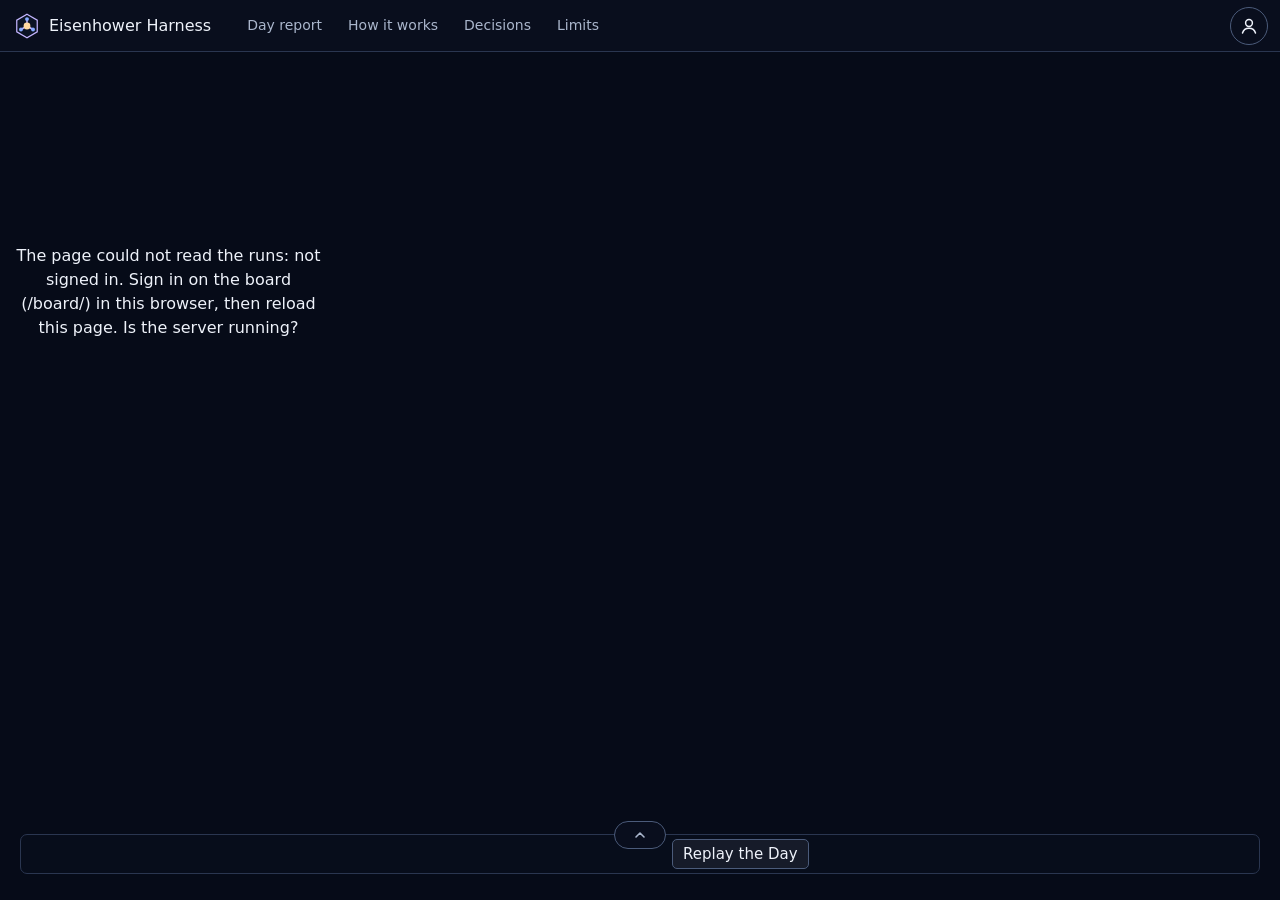
==== harness/index.html @ 2b175b07 "harness/: the Eisenhower Harness page at /harness/ (HomeOS #45 steps 5-6) - harness/: the four viewe" ====
<!doctype html>
<html lang="en">
<head>
<meta charset="utf-8">
<meta name="viewport" content="width=device-width, initial-scale=1">
<title>Eisenhower Harness</title>
<link rel="icon" type="image/svg+xml" href="data:image/svg+xml,%3Csvg%20xmlns%3D%22http%3A%2F%2Fwww.w3.org%2F2000%2Fsvg%22%20width%3D%2232%22%20height%3D%2232%22%20viewBox%3D%220%200%2032%2032%22%3E%3Cpath%20d%3D%22M16%201.5%2028.6%208.75v14.5L16%2030.5%203.4%2023.25V8.75z%22%20fill%3D%22%230b1324%22%20stroke%3D%22%23c4b5ff%22%20stroke-width%3D%221.5%22%2F%3E%3Cpath%20d%3D%22M16%2016V7.5M16%2016l-7.4%204.3M16%2016l7.4%204.3%22%20stroke%3D%22%23c4b5ff%22%20stroke-width%3D%221.8%22%20stroke-linecap%3D%22round%22%2F%3E%3Ccircle%20cx%3D%2216%22%20cy%3D%227.5%22%20r%3D%222.4%22%20fill%3D%22%2386a9ff%22%2F%3E%3Ccircle%20cx%3D%228.6%22%20cy%3D%2220.3%22%20r%3D%222.4%22%20fill%3D%22%2386a9ff%22%2F%3E%3Ccircle%20cx%3D%2223.4%22%20cy%3D%2220.3%22%20r%3D%222.4%22%20fill%3D%22%2386a9ff%22%2F%3E%3Ccircle%20cx%3D%2216%22%20cy%3D%2216%22%20r%3D%224.2%22%20fill%3D%22%23ffd9a0%22%2F%3E%3C%2Fsvg%3E">
<meta name="description" content="Live view and replay of Eisenhower runs: how each agent session worked, what it decided and what it cost at API prices.">
<link rel="stylesheet" href="harness.css">
</head>
<body>
<a class="skip" href="#c-sessions" id="skip">Skip to the list of sessions</a>
<canvas id="core" aria-hidden="true"></canvas>
<header class="top">
  <h1 class="brand"><svg width="26" height="26" viewBox="0 0 32 32" aria-hidden="true"><path d="M16 1.5 28.6 8.75v14.5L16 30.5 3.4 23.25V8.75z" fill="#0b1324" stroke="#c4b5ff" stroke-width="1.5"/><path d="M16 16V7.5M16 16l-7.4 4.3M16 16l7.4 4.3" stroke="#c4b5ff" stroke-width="1.8" stroke-linecap="round"/><circle cx="16" cy="7.5" r="2.4" fill="#86a9ff"/><circle cx="8.6" cy="20.3" r="2.4" fill="#86a9ff"/><circle cx="23.4" cy="20.3" r="2.4" fill="#86a9ff"/><circle cx="16" cy="16" r="4.2" fill="#ffd9a0"/></svg><span>Eisenhower Harness</span></h1>
  <nav aria-label="Pages"><ul>
    <li><button class="nv" aria-expanded="false" data-v="report">Day report</button></li>
    <li><button class="nv" aria-expanded="false" data-v="flow">How it works</button></li>
    <li><button class="nv" aria-expanded="false" data-v="decisions">Decisions</button></li>
    <li><button class="nv" aria-expanded="false" data-v="limits">Limits</button></li>
  </ul></nav>
  <button class="prof" id="prof" type="button" aria-label="Your profile" aria-haspopup="menu" aria-expanded="false"><svg width="20" height="20" viewBox="0 0 20 20" fill="none" stroke="currentColor" stroke-width="1.5" stroke-linecap="round" aria-hidden="true"><circle cx="10" cy="7" r="3.4"/><path d="M3.5 17c.9-3.2 3.4-4.8 6.5-4.8s5.6 1.6 6.5 4.8"/></svg></button>
</header>
<div class="pmenu" id="pmenu" role="menu" aria-label="Profile"><button type="button" role="menuitem" id="pm-prefs">Preferences</button><button type="button" role="menuitem" id="pm-view"></button></div>
<section id="prefs" role="dialog" aria-labelledby="pf-title"></section>
<main id="stage" aria-label="The day: master in the centre, its lists around it. Each task and session keeps its place."></main>
<div class="dock" id="dockL" role="region" aria-label="Left menu"></div>
<div class="dock" id="dockR" role="region" aria-label="Right menu"></div>
<div class="hud closed" id="hud">
    
  <div class="transport" id="transport" role="group" aria-label="Replay"><button class="ph" id="ph" type="button" aria-controls="transport"><svg width="14" height="14" viewBox="0 0 14 14" fill="none" stroke="currentColor" stroke-width="1.6" stroke-linecap="round" stroke-linejoin="round" aria-hidden="true"><path d="M3 9l4-4 4 4"/></svg></button>
    <button class="btn primary" id="play">Pause</button>
    <div class="clock" id="clock"></div>
    <button class="btn" id="replay" type="button">Replay the Day</button>
    <div class="scrubw"><label class="vh" for="scrub">Replay position</label><input type="range" id="scrub" min="0" max="1000" value="0"></div>
    <button class="btn" id="speed" aria-label="Replay speed">1x</button>
    <div class="pair"><button class="btn" id="prev" aria-label="Previous event">Back</button><button class="btn" id="next" aria-label="Next event">Next</button></div>
  </div>
</div>
<p class="vh" role="status" id="sr"></p>
<div id="tree"></div>
<aside class="panel" id="panel" aria-labelledby="p-title"><div id="rz" role="separator" tabindex="0" aria-orientation="vertical" aria-label="Session details width. Arrow keys resize, Home narrow, End full." aria-valuemin="340" aria-valuemax="2000" aria-valuenow="440"></div><button class="x" id="px" aria-label="Close">&times;</button><div id="pc"></div></aside>
<div id="lg" hidden></div>

<div id="tip"></div>


<script src="harness-remote.js" defer></script>
<script src="harness-data.js" defer></script>
<script src="harness.js" defer></script>
</body>
</html>
---- harness/harness.css ----
:root{
  --ground:#060b18;--ground-2:#0b1324;--veil:rgba(7,12,25,.72);--pane:#090e1d;
  --ink:#eef2fa;--muted:#aab6cc;--line:#2a3650;--line-2:#4b5b7a;
  --core:#ffd9a0;--mother:#c4b5ff;--plan:#86a9ff;--gate:#f3cf7a;--do:#f5799a;--elim:#b4bcc8;
  --ok:#59cf97;--bad:#ff8a7c;--warn:#f4ad4e;
  --font:"Bahnschrift","Segoe UI Variable Text","Segoe UI",system-ui,sans-serif;
  --text:"Segoe UI Variable Text","Segoe UI",system-ui,sans-serif;
  --code:"Cascadia Mono",Consolas,monospace;
}
*{box-sizing:border-box}
html,body{height:100%}
html{background:var(--ground)}
body{margin:0;background:var(--ground);color:var(--ink);font:15px/1.5 var(--text);overflow:hidden}
h1,h2,h3,p,ul,ol,dl,dd{margin:0;padding:0}ul,ol{list-style:none}
button,select,textarea{font:inherit;color:inherit}
:focus-visible{outline:2px solid var(--core);outline-offset:2px;border-radius:3px}
.skip{position:absolute;left:12px;top:-60px;background:var(--core);color:#201400;padding:10px 14px;z-index:40;border-radius:4px}
.skip:focus{top:8px}
[tabindex="-1"]:focus{outline:none}
.vh{position:absolute;width:1px;height:1px;overflow:hidden;clip-path:inset(50%);white-space:nowrap}
#core{position:fixed;inset:0;width:100vw;height:100dvh;display:block;z-index:0}

.top{position:fixed;left:0;right:0;top:0;z-index:12;display:flex;align-items:center;gap:18px;padding:10px 20px;pointer-events:none}
.top>*{pointer-events:auto}
.brand{font:500 16px/1.2 var(--font);white-space:nowrap}
.top nav{overflow-x:auto;scrollbar-width:none;min-width:0}
.top nav ul{display:flex;gap:2px}
.nv{background:var(--veil);border:1px solid transparent;border-radius:5px;padding:0 11px;min-height:38px;cursor:pointer;white-space:nowrap;color:var(--muted);font-size:14px}
.nv:hover{color:var(--ink);background:rgba(30,40,66,.9)}
.nv[aria-expanded=true]{color:var(--ink);border-color:var(--line-2)}
.nv b{font:500 15px var(--font);color:var(--ink);margin-left:5px;font-variant-numeric:tabular-nums}
.nv.minor{font-size:13.5px;padding:0 8px}
.runpick{margin-left:auto;display:flex;align-items:center;gap:8px;font-size:13.5px;color:var(--muted);background:var(--veil);padding-left:8px;border-radius:5px;white-space:nowrap}
.runpick select{background:var(--ground-2);border:1px solid var(--line-2);border-radius:4px;padding:6px;min-height:38px;color:var(--ink);max-width:190px}

.lab{position:fixed;left:0;top:0;z-index:4;background:var(--veil);border:1px solid transparent;border-radius:4px;padding:1px 8px;cursor:pointer;font:400 14px/1.3 var(--font);white-space:nowrap;min-height:24px;opacity:0;visibility:hidden;will-change:transform}
.lab:hover,.lab[aria-current=true]{border-color:var(--line-2)}
.lab.m0{font-size:18px;font-weight:300}
#seltag{position:fixed;left:0;top:0;z-index:4;background:rgba(9,14,29,.92);border:1px solid var(--line-2);border-radius:3px;padding:0 7px;font-size:13px;pointer-events:none;white-space:nowrap;opacity:0;transition:opacity .2s}
#tip{position:fixed;z-index:30;background:#f3f5fa;color:#111724;font-size:13px;padding:6px 9px;border-radius:4px;max-width:330px;display:none;pointer-events:none;line-height:1.4}
#tip b{display:block}
#tip .tt-task{overflow-wrap:anywhere}

.hud{position:fixed;left:20px;right:20px;bottom:22px;z-index:6;pointer-events:none;transition:right .3s ease}
.hud>*{pointer-events:auto}
#caps{position:absolute;left:0;bottom:calc(100% + 30px);display:flex;flex-direction:column;gap:2px;pointer-events:none;max-width:min(680px,100%)}
.cap{font:300 clamp(18px,1.75vw,26px)/1.2 var(--font);letter-spacing:-.005em;opacity:0;transform:translateY(6px);transition:opacity .3s,transform .3s;background:var(--veil);padding:0 8px;border-radius:3px;width:fit-content}
.cap.on{opacity:1;transform:none}
.cap.sim::before{content:"Simulated: ";color:var(--warn)}
#now{position:absolute;left:0;bottom:calc(100% + 4px);font-size:14px;color:#d6deed;background:var(--veil);padding:0 8px;border-radius:3px;max-width:100%;white-space:nowrap;overflow:hidden;text-overflow:ellipsis}
.transport{display:grid;grid-template-columns:auto auto auto minmax(80px,1fr) auto auto auto;gap:10px;align-items:center;background:rgba(9,14,29,.86);border:1px solid var(--line);border-radius:7px;padding:7px 12px}
.clock{font:300 34px/1 var(--font);font-variant-numeric:tabular-nums;min-width:2.7em}
.flagr{font-size:13px;color:#22160a;background:var(--core);border-radius:3px;padding:0 6px;font-weight:600;white-space:nowrap}
.flagr.sim{background:var(--warn)}
.btn{background:rgba(255,255,255,.06);border:1px solid var(--line-2);border-radius:5px;padding:7px 13px;min-height:40px;cursor:pointer;line-height:1.2}
.btn:hover:not(:disabled){background:rgba(255,255,255,.14)}
.btn:disabled{color:#8a95a9;border-color:var(--line);cursor:not-allowed}
.btn.primary{background:var(--core);border-color:var(--core);color:#22160a;font-weight:600}
.btn.primary:hover:not(:disabled){background:#ffe6bf}
.btn.primary:disabled{background:#3a3f4c;border-color:#3a3f4c;color:#c3cad8}
.pair{display:flex;gap:4px}
.pair .btn{padding:7px 9px}
#play{min-width:82px}
input[type=range]{width:100%;accent-color:var(--core);height:30px;margin:0;background:transparent}
.simt{display:flex;gap:6px;align-items:center;font-size:13.5px;white-space:nowrap;cursor:pointer;min-height:40px}
.simt input{width:18px;height:18px;accent-color:var(--warn)}
footer{position:fixed;left:0;right:0;bottom:2px;text-align:center;color:var(--muted);font-size:12px;z-index:5;pointer-events:none}

.panel{position:fixed;z-index:10;top:0;bottom:0;background:var(--pane);border-left:1px solid var(--line);display:flex;flex-direction:column;opacity:0;transform:translateX(26px);transition:opacity .28s ease,transform .28s ease;visibility:hidden}
#panel{right:0;width:min(470px,100%)}
#panel.wide{width:min(680px,100%)}
#drawer{left:0;width:min(380px,100%);border-left:0;border-right:1px solid var(--line);transform:translateX(-26px)}
.panel.open{opacity:1;transform:none;visibility:visible}
.phead{padding:12px 16px 10px;position:relative;flex:none}
.pbody{flex:1;overflow:auto;padding:0 16px 16px;min-height:0}
.pfoot{flex:none;border-top:1px solid var(--line);padding:10px 16px 12px;background:rgba(12,18,36,.6)}
.x{position:absolute;right:10px;top:8px;background:none;border:1px solid transparent;border-radius:4px;width:40px;height:40px;cursor:pointer;font-size:20px;line-height:1;color:var(--muted)}
.x:hover{color:var(--ink);border-color:var(--line-2)}
.panel h2{font:300 26px/1.15 var(--font);padding-right:44px;letter-spacing:-.01em}
.panel h3{font:500 16px/1.25 var(--font);margin-top:18px}
.sub{color:var(--muted);font-size:13.5px}
.goal{font:300 23px/1.18 var(--font);padding-right:40px;margin-top:2px}
.rolel{display:flex;align-items:center;gap:7px;font-size:13.5px;color:var(--muted)}
.rolel svg{flex:none}
.badge{display:inline-block;font-size:13px;padding:0 8px;border-radius:3px;border:1px solid currentColor}
.st-done{color:var(--ok)}.st-running,.st-working{color:var(--core)}.st-stopped,.st-released,.st-waiting{color:var(--muted)}.st-failed{color:var(--bad)}
.meta{display:flex;flex-wrap:wrap;gap:2px 14px;margin-top:7px;font-size:13.5px;color:var(--muted);align-items:center}
.meta b{color:var(--ink);font-weight:500;font-variant-numeric:tabular-nums}
.lk{background:none;border:0;padding:0;min-height:24px;color:var(--ink);text-decoration:underline;text-underline-offset:2px;cursor:pointer;text-align:left}
.tabs{display:flex;gap:0;border-bottom:1px solid var(--line-2);overflow-x:auto;scrollbar-width:none;flex:none;padding:0 8px}
.tabs button{background:none;border:0;border-bottom:2px solid transparent;padding:8px 8px;min-height:40px;cursor:pointer;color:var(--muted);white-space:nowrap;font-size:14px}
.tabs button[aria-selected=true]{color:var(--ink);border-bottom-color:var(--core)}
.tabp{padding-top:12px;font-size:14px;overflow-wrap:anywhere}
.tabp pre{white-space:pre-wrap;font:inherit;margin:0;line-height:1.55}
.kv{display:grid;grid-template-columns:auto 1fr;gap:3px 12px;margin-top:6px}
.kv dt{color:var(--muted)}
.tabp ul.links li{padding:5px 0;border-bottom:1px solid rgba(255,255,255,.07);display:flex;flex-wrap:wrap;gap:0 8px}
.nat{color:var(--muted);font-size:13px}
.inf{color:var(--warn);font-size:12.5px}
.brf dt{color:var(--muted);font-size:12.5px;margin-top:6px}
.step{display:grid;grid-template-columns:62px 1fr;gap:8px;padding:3px 0;animation:in .3s ease}
.step time{color:var(--muted);font-variant-numeric:tabular-nums;font-size:12.5px;padding-top:2px}
.step.say span{font:400 15.5px/1.35 var(--font)}
.step.tl{color:#c4cede;font-size:13px}
.step.note{color:var(--core);font-weight:600}
@keyframes in{from{opacity:0;transform:translateY(5px)}}
.dec{padding:7px 0;border-bottom:1px solid rgba(255,255,255,.07);display:grid;grid-template-columns:44px 1fr;gap:8px}
.dec time{color:var(--muted);font-variant-numeric:tabular-nums}
.dec.up{border-left:2px solid var(--warn);padding-left:8px}
table{border-collapse:collapse;width:100%;font-size:13.5px;font-variant-numeric:tabular-nums}
th{font-weight:500;text-align:right;color:var(--muted);padding:4px 6px;white-space:nowrap}
td{text-align:right;padding:4px 6px;border-top:1px solid rgba(255,255,255,.07);white-space:nowrap}
th:first-child,td:first-child{text-align:left;padding-left:0;white-space:normal}
tr.sum td{font-weight:600;border-top:1px solid var(--line-2)}
.sortb{background:none;border:0;padding:3px 0;min-height:28px;cursor:pointer;color:inherit;font:inherit}
.cont label{display:block;font:500 15px/1.3 var(--font);margin-bottom:5px}
.cont textarea{width:100%;background:var(--ground);border:1px solid var(--line-2);border-radius:4px;padding:7px;height:52px;resize:vertical}
.cont textarea::placeholder{color:#9eaac0}
.cont textarea:disabled{background:#141a29;color:#9eaac0}
.explain{font-size:12.5px;color:var(--muted);margin-top:4px}
.explain code,.res code{font-family:var(--code);font-size:12px;color:var(--ink)}
.msg{font-size:13.5px;margin-top:3px;min-height:20px}
.msg.bad{color:var(--bad)}.msg.ok{color:var(--ok)}
.acts{display:flex;align-items:center;gap:7px;margin-top:6px;flex-wrap:wrap}
.count{font-size:13px;color:var(--muted)}
.spin{display:inline-block;width:12px;height:12px;border:2px solid #22160a;border-right-color:transparent;border-radius:50%;animation:sp .8s linear infinite;margin-right:6px;vertical-align:-1px}
@keyframes sp{to{transform:rotate(360deg)}}
.res{display:flex;gap:8px;align-items:center;margin-top:7px}
.res code{flex:1;min-width:0;overflow-wrap:anywhere}
.res .btn{min-height:32px;padding:3px 9px;font-size:13px}

.row{display:grid;grid-template-columns:118px minmax(0,1fr);gap:6px;width:100%;background:none;border:0;padding:3px 4px;height:32px;align-items:center;cursor:pointer;text-align:left;border-radius:3px}
.row:hover{background:rgba(255,255,255,.07)}
.row[aria-current=true]{background:rgba(255,217,160,.14)}
.row .nm{font-size:13.5px;white-space:nowrap;overflow:hidden;text-overflow:ellipsis;display:flex;gap:6px;align-items:center}
.row.fut .nm{color:#94a1b8}
.bars{position:relative;height:12px;background:rgba(255,255,255,.04);border-radius:2px;overflow:hidden;display:block}
.bars u{position:absolute;top:2px;bottom:2px;min-width:2px;border-radius:1px}
.head{position:absolute;top:0;bottom:0;width:1px;background:var(--core)}
.grp{font-size:13px;color:var(--muted);margin:10px 0 1px}

.esc{border-top:1px solid var(--line);padding:13px 0 15px}
.esc.fut{opacity:.62}
.esc[aria-current=true]{background:rgba(244,173,78,.08);margin-inline:-16px;padding-inline:16px}
.esc h3{margin:0;font:400 17px/1.25 var(--font)}
.path{display:flex;align-items:center;flex-wrap:wrap;gap:4px 0;margin:9px 0 7px;font-size:13px}
.path .n{border:1px solid var(--line-2);border-radius:13px;padding:1px 9px;transition:background .25s,color .25s,border-color .25s;background:none;cursor:pointer;min-height:26px}
.path .n.on{background:var(--warn);color:#201400;border-color:var(--warn)}
.path .n.dn.on{background:var(--ink);border-color:var(--ink);color:#141a29}
.path i{width:17px;height:1px;background:var(--line-2);display:block}
.path em{font-style:normal;color:var(--muted);margin:0 6px}
.esc p{font-size:14px;margin-top:4px}
.esc .btn{margin-top:8px;min-height:36px;padding:3px 11px;font-size:14px}
.esc details{margin-top:6px;font-size:13px;color:var(--muted)}
.esc summary{cursor:pointer;min-height:26px}
.esc details pre{white-space:pre-wrap;font:inherit;overflow-wrap:anywhere}

.big{font:300 52px/1 var(--font);letter-spacing:-.02em;font-variant-numeric:tabular-nums}
.bar{display:grid;grid-template-columns:138px 1fr 62px;gap:8px;align-items:center;font-size:13.5px;padding:3px 0}
.bar .tr{height:12px;display:flex;gap:1px;border-radius:2px;overflow:hidden}
.bar .tr span{display:block}
.bar .v{text-align:right;font-variant-numeric:tabular-nums}
.cc{width:100%;height:auto;display:block;margin-top:6px}
.flow li{padding:8px 0;border-top:1px solid var(--line);font-size:14px}
.flow b{font:500 15px var(--font);display:block}
.lg{position:fixed;z-index:9;right:20px;bottom:104px;width:290px;background:var(--pane);border:1px solid var(--line);border-radius:7px;padding:10px 12px 12px;font-size:13px;display:none}
.lg.open{display:block}
.lg h3{font:500 14px var(--font);margin:8px 0 2px}.lg h3:first-child{margin-top:0}
.lg li{display:grid;grid-template-columns:48px 1fr;gap:8px;align-items:center;min-height:21px}
.notice{position:fixed;z-index:8;left:50%;top:50%;transform:translate(-50%,-50%);width:min(460px,92%);background:var(--pane);border:1px solid var(--line-2);border-radius:7px;padding:18px;display:none}
.notice.open{display:block}
.notice p{margin:8px 0 12px;color:var(--muted)}
.notice h2{font:300 24px var(--font)}

@media (max-width:759px){
  .top{flex-wrap:wrap;padding:6px 16px 0;gap:0 8px;background:rgba(6,11,24,.88)}
  .brand{font-size:15px}
  .runpick{font-size:0;padding:0;background:none}.runpick select{font-size:13px;max-width:176px;min-height:40px}
  .top nav{order:3;width:calc(100vw - 32px)}
  .nv{min-height:44px}
  .hud{left:16px;right:16px;bottom:18px}
  .transport{grid-template-columns:auto auto minmax(0,1fr) auto;gap:4px 8px;padding:6px 10px}
  .clock{font-size:26px;min-width:0}
  .scrubw{grid-column:1/-1;grid-row:2}
  .flagw{grid-column:3;grid-row:1;justify-self:end}
  #speed{grid-column:4;grid-row:1}
  .pair{grid-column:1/3;grid-row:3}
  .simt{grid-column:3/5;grid-row:3;justify-self:end}
  .btn{min-height:44px}
  input[type=range]{height:44px}
  #caps{bottom:calc(100% + 26px);max-width:100%}
  .cap{font-size:17px}
  #now{font-size:13px;white-space:normal;max-height:42px}
  .panel{left:0;right:0;width:100%!important;top:auto;bottom:0;height:64dvh;border:0;border-top:1px solid var(--line-2);border-radius:12px 12px 0 0;transform:translateY(26px)}
  #drawer{transform:translateY(26px)}
  .panel{overflow:auto}
  .pbody{overflow:visible;flex:none}
  .pfoot{flex:none}
  .tabs button,.row,.lk{min-height:44px}
  .row{height:44px}
  .x{width:44px;height:44px}
  .goal{font-size:20px}
  .bar{grid-template-columns:104px 1fr 56px}
  .big{font-size:42px}
  .lg{right:16px;left:16px;width:auto;bottom:178px}
  footer{display:none}
  .pfootnote{display:block}
}
.pfootnote{display:none;color:var(--muted);font-size:12px;margin-top:8px}

.hud.tight .transport{grid-template-columns:auto auto minmax(0,1fr) auto;gap:4px 8px}.hud.tight .scrubw{grid-column:1/-1;grid-row:2}.hud.tight .flagw{grid-column:3;grid-row:1;justify-self:end}.hud.tight #speed{grid-column:4;grid-row:1}.hud.tight .pair{grid-column:1/3;grid-row:3}.hud.tight .simt{grid-column:3/5;grid-row:3;justify-self:end}
@media (prefers-reduced-motion:reduce){
  .panel,.cap,.lab{transition:opacity .12s linear!important;transform:none}
  .step{animation:none}.spin{animation:none}
}
#stage{position:fixed;left:0;right:0;top:60px;bottom:140px;z-index:3;display:grid;grid-template-columns:minmax(0,1fr) minmax(270px,.8fr) minmax(0,1fr);grid-template-rows:minmax(0,1fr) minmax(0,1fr);gap:0 22px;padding:6px 24px 4px;overflow:hidden}
#stage.hidden{visibility:hidden}
.q{display:flex;flex-direction:column;gap:8px;min-width:0;min-height:0;padding-top:4px}
.q0{grid-column:1;grid-row:1}.q1{grid-column:3;grid-row:1}.q2{grid-column:3;grid-row:2}.q3{grid-column:1;grid-row:2}
.corec{grid-column:2;grid-row:1/3;display:grid;grid-template-rows:minmax(110px,1fr) auto auto auto;height:100%;justify-items:center;min-width:0;min-height:0;opacity:0;transition:opacity .4s}
.corec.born{opacity:1}
#ringbox{position:relative;width:100%;height:100%;min-height:110px}
.lab{position:relative;left:auto;top:auto;background:none;border:1px solid transparent;border-radius:4px;padding:2px 8px;cursor:pointer;font:400 16px/1.3 var(--font);white-space:nowrap;min-height:28px;display:inline-flex;align-items:center;gap:10px;color:var(--ink);opacity:0;visibility:hidden;transition:opacity .4s,border-color .2s;will-change:auto}
.lab.born{opacity:1;visibility:visible}
.lab:hover,.lab[aria-current=true]{border-color:var(--line-2)}
.orb{display:inline-block;width:28px;height:28px;flex:none}
.lab.m0{position:absolute;left:50%;top:50%;transform:translate(-50%,16px);font-size:18px;font-weight:300;background:var(--veil)}
.lab.rt{position:absolute;left:0;top:0;font-size:13.5px;color:var(--muted);padding-left:0;gap:4px;background:var(--veil)}
.rt .orb{width:20px;height:20px}
.mh{display:flex;align-items:center;gap:10px;min-height:32px}
.mst{font-size:13px;color:var(--muted)}
.tl-t{margin-inline-start:auto;background:none;border:1px solid var(--line);border-radius:4px;color:var(--muted);font-size:13px;min-height:26px;padding:0 8px;cursor:pointer;white-space:nowrap}
.tl-t:hover{color:var(--ink);border-color:var(--line-2)}
.q0 .mh,.q3 .mh{flex-direction:row-reverse}
.q0 .lab,.q3 .lab{flex-direction:row-reverse}
.rails{display:flex;flex-direction:column;gap:6px;padding:0 6px;flex:none}
.q0 .rails,.q3 .rails{align-items:flex-end}
.lane{display:flex;gap:8px;min-height:36px;flex-wrap:wrap}
.q0 .lane,.q3 .lane{flex-direction:row-reverse}
.slot{position:relative;width:36px;height:36px;background:none;border:1px solid transparent;border-radius:50%;cursor:pointer;padding:0;opacity:0;visibility:hidden;transition:opacity .35s,border-color .15s;flex:none}
.slot.born{opacity:1;visibility:visible}
.slot:hover,.slot[aria-current=true]{border-color:rgba(255,233,201,.7)}
.slot .num{position:absolute;left:50%;top:100%;transform:translate(-50%,-6px);font-size:12px;line-height:1;color:var(--ink);background:var(--veil);padding:1px 3px;border-radius:2px;opacity:0;transition:opacity .2s;pointer-events:none;white-space:nowrap}
.slot:hover .num,.slot:focus .num,.slot[aria-current=true] .num,.slot.working .num,.slot.lit .num{opacity:1}
.r-plan+.r-do{margin-inline-start:18px}
.q0 .r-plan+.r-do,.q3 .r-plan+.r-do{margin-inline-start:0;margin-inline-end:18px}
.tray{display:flex;flex-wrap:wrap;gap:6px 12px;background:rgba(9,14,29,.5);border-radius:5px;padding:5px 8px 6px;flex:none}
.q0 .tray,.q3 .tray{justify-content:flex-end}
.tg{min-width:58px;display:flex;flex-direction:column;gap:1px;flex:0 1 calc(var(--n)*26px);max-width:100%}
.tg.spare{display:none}
.tgh{font-size:12px;line-height:1.3;color:var(--muted);white-space:nowrap}.tgc{color:var(--ink);font-variant-numeric:tabular-nums}
.tgw{display:flex;flex-wrap:wrap;gap:2px;min-height:24px}
.chip{width:24px;height:24px;display:inline-grid;place-items:center;background:rgba(255,255,255,.035);border:1px solid transparent;border-radius:4px;cursor:pointer;padding:0;transition:opacity .2s,background .15s}
.chip:hover,.chip:focus-visible{background:rgba(255,255,255,.18);border-color:var(--line-2)}
.chip.moved{animation:chipin .45s ease}
@keyframes chipin{from{transform:scale(1.7);background:rgba(255,217,160,.4)}}
.tlist{display:none;overflow:auto;flex:1;min-height:60px;background:rgba(9,14,29,.82);border-radius:5px;padding:4px 8px}
.q.listing .tlist{display:block}.q.listing .tray{display:none}
.lgp.none{display:none}
.lgp h4{display:flex;gap:6px;align-items:center;font:500 13px/1.3 var(--font);color:var(--muted);margin:5px 0 1px}
.trow{display:block;width:100%;text-align:left;background:none;border:0;border-radius:3px;font-size:13.5px;line-height:1.3;padding:3px 4px;min-height:24px;cursor:pointer;white-space:nowrap;overflow:hidden;text-overflow:ellipsis}
.trow:hover,.trow.lit{background:rgba(255,255,255,.14)}
.lighting .chip:not(.lit){opacity:.22}.lighting .slot:not(.lit){opacity:.28}.lighting .lab.born:not(.lit){opacity:.55}
.chip.lit{background:rgba(255,255,255,.22);border-color:#fff}
.slot.lit{border-color:#fff}.lab.lit{border-color:var(--core)}
.qm.lit{outline:1px solid var(--core);outline-offset:3px;border-radius:3px}
.qm{width:auto;margin-top:4px;background:rgba(9,14,29,.62);font-size:13px;border-radius:4px}
.qm caption{font:400 14px/1.3 var(--font);color:var(--ink);padding:0 0 3px;text-align:center}
.qm th{padding:0 2px;color:var(--muted);font-weight:400;font-size:13px;text-align:left}
.qm td{padding:0 1px;border:0;text-align:center}
.qh,.qc{min-width:30px;min-height:24px;background:none;border:1px solid transparent;border-radius:3px;cursor:pointer;display:inline-grid;place-items:center;font-variant-numeric:tabular-nums;padding:0}
.qc:hover:not(:disabled),.qh:hover,.qc:focus-visible{background:rgba(255,255,255,.14);border-color:var(--line-2)}
.qc.zero{color:#8f9bb1;cursor:default}
.nomother{font-size:13px;color:var(--muted);text-align:center;max-width:38ch;margin-top:5px;line-height:1.3}
.tray.stocks{margin-top:4px;justify-content:center;max-width:100%}
#hud{display:flex;flex-direction:column}
#caps{position:static;order:1;min-height:58px;justify-content:flex-end;max-width:min(760px,100%)}
#now{position:static;order:2;margin-bottom:4px;width:fit-content}
.transport{order:3}
.cap{font-size:clamp(17px,1.5vw,22px)}
.top{flex-wrap:wrap;gap:4px 14px}
.top nav{overflow:visible;flex:0 1 auto}.top nav ul{flex-wrap:wrap}
#panel{width:440px;display:flex;flex-direction:column}
#pc{display:flex;flex-direction:column;flex:1;min-height:0}
.pbar{flex:none;display:flex;align-items:center;gap:2px;padding:7px 56px 0 16px}
.szs{display:flex;gap:2px}
.szs button{background:none;border:1px solid var(--line);border-radius:4px;color:var(--muted);font-size:13px;min-height:28px;padding:0 9px;cursor:pointer}
.szs button[aria-pressed=true]{color:var(--ink);border-color:var(--core)}
.szs button:hover{color:var(--ink)}
#rz{position:absolute;left:-12px;top:0;bottom:0;width:24px;cursor:ew-resize;z-index:2;touch-action:none}
#rz::after{content:"";position:absolute;left:11px;top:50%;width:2px;height:44px;margin-top:-22px;background:var(--line-2);border-radius:1px}
#rz:hover::after,#rz:focus-visible::after{background:var(--core)}
#px{position:absolute;right:10px;top:4px;z-index:3}
.phead{position:static}
.panel h2,.goal{padding-right:0}
.pbody>*,.tabp>*{max-width:75ch}
.md{font-size:14px;line-height:1.55}
.md p,.md ul,.md ol{margin:6px 0}
.mdl{list-style:disc;padding-left:20px;margin:6px 0;font-size:14px}.mdl li{padding:1px 0;overflow-wrap:anywhere}ol.mdl{list-style:decimal}
.mdh{font:500 16px/1.3 var(--font);margin:14px 0 3px}
.md code,.mdc{font-family:var(--code);font-size:12.5px}
.mdc{display:block;white-space:pre;overflow:auto;background:rgba(255,255,255,.05);padding:7px 9px;border-radius:4px;margin:7px 0}
.md a{color:#a9c6ff}
.tw{overflow:auto;max-width:100%;margin:7px 0;border:1px solid var(--line);border-radius:4px}
.mdt{width:auto;min-width:100%}.mdt th{text-align:left;padding:4px 8px;background:rgba(255,255,255,.04)}.mdt td{text-align:left;white-space:normal;min-width:64px;padding:4px 8px;font-variant-numeric:normal}
.mdt td:first-child{padding-left:8px;white-space:nowrap}
.stl{display:flex;gap:8px;align-items:center;margin-bottom:4px}
.qrow{padding:7px 0;border-bottom:1px solid rgba(255,255,255,.07);font-size:14px}
.ministrip{display:flex;flex-wrap:wrap;gap:2px;margin-top:7px}
.cs{background:none;border:1px solid var(--line);border-radius:13px;font-size:13px;color:var(--muted);padding:1px 9px;min-height:26px;cursor:pointer}
.cs:hover{color:var(--ink);border-color:var(--line-2)}
.cs[aria-current=true]{background:var(--core);border-color:var(--core);color:#201400;font-weight:600}
.chain{display:flex;flex-wrap:wrap;gap:6px 0;margin-top:6px}
.chain li{display:flex;align-items:center}
.chain li+li::before{content:"";display:block;width:14px;height:1px;background:var(--line-2)}
.exits{display:flex;gap:6px;align-items:center;margin-top:9px;flex-wrap:wrap}
#cs-detail{margin-top:10px;min-height:66px}
#cs-detail h3{margin:0}
.rep{padding:0 clamp(16px,6vw,96px) 48px}
.rep>*{max-width:900px;margin-inline:auto}
.rs{padding:18px 0;border-top:1px solid var(--line)}
.rs.hero{border-top:0;padding-top:0}
.rh{font:300 25px/1.2 var(--font)!important;margin:0 0 8px!important}
.rs h4{font:500 15px/1.3 var(--font);margin:14px 0 4px}
.outc{font:300 clamp(20px,2.6vw,32px)/1.2 var(--font)}
.hstats{display:flex;flex-wrap:wrap;gap:6px 34px;margin:12px 0}
.hstats b{display:block;font:300 clamp(30px,4vw,52px)/1 var(--font);font-variant-numeric:tabular-nums}
.hstats span{color:var(--muted);font-size:13.5px}
.dr{grid-template-columns:48px minmax(0,1fr);font-size:14px}.dr .md{margin-top:1px}
.rb{display:grid;grid-template-columns:150px minmax(60px,1fr) minmax(90px,auto);gap:10px;align-items:center;font-size:13.5px;padding:3px 0}
.rb .tr{height:14px;display:flex;gap:1px}.rb .tr span{display:block;min-width:1px}.rb .v{text-align:right;font-variant-numeric:tabular-nums;white-space:nowrap}
.bridge{margin-top:12px;padding:10px 12px;background:rgba(255,255,255,.035);border-radius:5px}
.brow{display:flex;justify-content:space-between;gap:12px;font-size:14px;padding:2px 0;font-variant-numeric:tabular-nums}.brow b{font-weight:500}
.nt{padding:5px 0;font-size:14px}.nt summary{cursor:pointer;min-height:28px}
.panel.rise{animation:rise .7s cubic-bezier(.2,.8,.2,1)}
@keyframes rise{from{transform:translateY(100%);opacity:.4}}
.panel.rise .rs{animation:rsin .6s ease both;animation-delay:calc(.35s + var(--i)*.09s)}
@keyframes rsin{from{opacity:0;transform:translateY(16px)}}
#stage.compact{display:flex;flex-direction:column;overflow-y:auto;padding:4px 16px 12px}#stage.compact>*{flex:none}
#stage.compact .corec{display:grid;grid-template-rows:auto auto auto auto;margin-bottom:10px;order:-1;height:auto}
#stage.compact #ringbox{height:170px}
#stage.compact .q{margin-bottom:12px}
#stage.compact .tlist{max-height:260px}
#stage.compact .q0 .mh,#stage.compact .q3 .mh,#stage.compact .q0 .lab,#stage.compact .q3 .lab{flex-direction:row}
#stage.compact .q0 .rails,#stage.compact .q3 .rails{align-items:flex-start}
#stage.compact .q0 .lane,#stage.compact .q3 .lane{flex-direction:row}
#stage.compact .q0 .tray,#stage.compact .q3 .tray{justify-content:flex-start}
#stage.compact .q0 .r-plan+.r-do,#stage.compact .q3 .r-plan+.r-do{margin-inline:18px 0}
@media (max-width:1180px){.qh,.qc{min-width:26px}.qm th{font-size:12.5px;padding:0 1px;white-space:nowrap}#stage{gap:0 14px;padding-inline:14px}#caps{min-height:30px}.cap+.cap{display:none}.mh{min-height:28px}.q{gap:5px}}
@media (max-width:759px){
  #panel{width:100%!important}
  .top nav{overflow-x:auto;overflow-y:hidden}.top nav ul{flex-wrap:nowrap}
  #caps{min-height:0;height:27px;overflow:hidden}.cap+.cap{display:none}#now{white-space:nowrap;max-height:none}.cap{white-space:nowrap}
  .szs [data-z=narrow],.szs [data-z=wide]{display:none}
  #rz{display:none}
  .panel.full{height:100dvh}
  .rb{grid-template-columns:96px minmax(40px,1fr)}.rb .v{grid-column:1/-1;text-align:left;white-space:normal}
  .qh,.qc{min-width:32px;min-height:28px}
}
@media (prefers-reduced-motion:reduce){.panel.rise,.panel.rise .rs,.chip.moved{animation:none}}
@media print{
  html,body{background:#fff;color:#000;overflow:visible;height:auto}
  #core,#stage,.top,.hud,footer,#drawer,.pbar,#px,#rz,#lg,.btn{display:none!important}
  #panel{position:static!important;width:auto!important;visibility:visible;opacity:1;transform:none;background:#fff;color:#000;border:0}
  .pbody{overflow:visible}.sub,.nat,.hstats span{color:#333}.lk,.md a{color:#000}.tw{overflow:visible}
}

/* p1c: scene in the centre, components around it */
.dock{position:fixed;z-index:8;top:60px;bottom:22px;display:flex;flex-direction:column;gap:8px;min-height:0;overflow-y:auto;scrollbar-width:thin;scrollbar-color:var(--line-2) transparent}
#dockL{left:10px;width:256px}#dockR{right:10px;width:276px}
.dock.off{visibility:hidden}
.cmp{background:rgba(9,14,29,.82);border:1px solid var(--line);border-radius:7px;padding:7px 10px 9px;display:flex;flex-direction:column;min-height:0;flex:none}
.cmph{display:flex;align-items:center;gap:6px;min-height:28px;flex:none}
.cmph h2{font:500 14px/1.2 var(--font);flex:1;min-width:0}
.cmpt{background:none;border:0;padding:0 2px;min-height:28px;cursor:pointer;display:flex;align-items:center;gap:6px;width:100%;text-align:left;font:inherit;color:var(--ink)}
.cmpt::before{content:"";width:6px;height:6px;border-right:1.5px solid var(--muted);border-bottom:1.5px solid var(--muted);transform:rotate(45deg);margin:0 3px;flex:none;transition:transform .15s}
.cmp.shut .cmpt::before{transform:rotate(-45deg)}
.cmp.shut .cmpb{display:none}.cmp.shut{flex:none!important}
.cmpt b{font-variant-numeric:tabular-nums;font-weight:500;color:var(--core);margin-left:2px}
.cmpa{background:none;border:1px solid var(--line);border-radius:4px;color:var(--muted);font-size:13px;min-height:26px;padding:0 8px;cursor:pointer;white-space:nowrap;flex:none}
.cmpa:hover{color:var(--ink);border-color:var(--line-2)}
.cmpb{min-height:0;display:flex;flex-direction:column}
#c-esc{flex:1 1 200px;min-height:160px}#c-esc .cmpb{overflow-y:auto;flex:1;gap:6px;scrollbar-width:thin;scrollbar-color:var(--line-2) transparent;padding:1px 2px 1px 1px}
#c-runs{flex:0 1 262px;min-height:130px}#c-runs .cmpb{overflow-y:auto;flex:1;scrollbar-width:thin;scrollbar-color:var(--line-2) transparent;padding:1px 2px 1px 1px}
/* day clock */
.dbar{position:relative;height:34px;margin:6px 2px 2px}
.dbar i{position:absolute;display:block}
.db-plan{top:4px;height:11px;border:1px solid var(--muted);border-radius:2px}
.db-act{top:4px;height:11px;background:var(--core);border-radius:1px}
.db-last{top:4px;height:11px;background:rgba(255,217,160,.42)}
.db-now{top:0;height:19px;width:2px;background:#fff;margin-left:-1px;box-shadow:0 0 6px rgba(255,255,255,.8)}
.db-h{top:18px;font:400 12px/1.2 var(--text);font-style:normal;color:var(--muted);transform:translateX(-50%);font-variant-numeric:tabular-nums}
.dtimes{display:grid;grid-template-columns:1fr 1fr;gap:3px 12px;margin-top:3px}
.dtimes div{min-width:0}.dtimes dt{font-size:12.5px;color:var(--muted);line-height:1.25}.dtimes dd{font:400 18px/1.15 var(--font);font-variant-numeric:tabular-nums}
.dnote{font-size:12.5px;line-height:1.3;color:var(--muted);margin-top:5px}
.dlast{display:flex;gap:6px;flex-wrap:wrap;align-items:baseline;font-size:13px;margin-top:4px}
.dlast .lk{font-size:13px}
/* escalation cards */
.ecard{background:rgba(255,255,255,.035);border-left:2px solid var(--warn);border-radius:0 4px 4px 0;flex:none;transition:opacity .25s}
.ecard.fut{opacity:.72}.ecard[aria-current=true]{background:rgba(255,179,71,.14)}
.ech{display:block;width:100%;background:none;border:0;text-align:left;padding:5px 8px 3px;cursor:pointer;border-radius:0 4px 0 0}
.ech:hover{background:rgba(255,255,255,.07)}
.ect{display:flex;justify-content:space-between;gap:6px;font:500 13.5px/1.3 var(--font)}
.ect span:last-child{font:400 12.5px/1.4 var(--text);white-space:nowrap}
.ec-dec{color:var(--ok)}.ec-wait{color:var(--warn)}.ec-fut{color:var(--muted)}
.ecc{display:block;font-size:13px;line-height:1.3;margin-top:1px;color:#d6deed}
.ecp{display:flex;align-items:center;padding:0 8px;flex-wrap:wrap;row-gap:2px}
.ecp i{display:block;width:8px;height:1px;background:var(--line-2)}
.ecp button{background:none;border:1px solid var(--line);border-radius:10px;font-size:12px;line-height:1.2;min-height:24px;padding:0 6px;cursor:pointer;color:var(--ink)}
.ecp button:hover{border-color:var(--core)}
.ecd{font-size:12.5px;line-height:1.3;color:var(--muted);padding:3px 8px 6px}
.ecd b{color:var(--ink);font-weight:500}
.ecf{display:none;padding:0 8px 8px;max-height:280px;overflow:auto;border-top:1px solid var(--line);margin:4px 0 2px}
.ecard.open .ecf{display:block}
.ecard.open .ecd{display:none}
.ecf .md{font-size:13px;line-height:1.45}.ecf .mdh{font-size:13.5px}
.ecm{margin-top:6px;display:flex;gap:6px}
/* runs */
.rday{font:500 12.5px/1.3 var(--text)!important;color:var(--muted);margin:5px 0 1px}.rday:first-child{margin-top:0}
.rrow{display:block;width:100%;background:none;border:1px solid transparent;border-radius:4px;padding:2px 6px;text-align:left;cursor:pointer;min-height:36px;line-height:1.25}
.rrow:hover{background:rgba(255,255,255,.08)}
.rrow[aria-current=true]{border-color:var(--core);background:rgba(255,217,160,.08)}
.rrow b{display:block;font:400 14px/1.25 var(--font);font-variant-numeric:tabular-nums}
.rrow span{display:block;font-size:12.5px;color:var(--muted)}
body.otherrun #stage,body.otherrun #hud,body.otherrun #dockR,body.otherrun #c-clock,body.otherrun #c-esc{opacity:.22;transition:opacity .3s}
.rsum{display:grid;grid-template-columns:auto 1fr;gap:3px 14px;margin:10px 0;font-size:14px}.rsum dt{color:var(--muted)}.rsum dd{overflow-wrap:anywhere;font-variant-numeric:tabular-nums;color:var(--ink)}
/* selected session */
.selr{font-size:13px;color:var(--muted);display:flex;gap:6px;align-items:center}
.selg{font:400 15px/1.25 var(--font);margin:2px 0 3px;display:-webkit-box;-webkit-line-clamp:2;-webkit-box-orient:vertical;overflow:hidden}
.selm{font-size:12.5px;color:var(--muted);display:flex;flex-wrap:wrap;gap:0 8px}.selm b{color:var(--ink);font-weight:500;font-variant-numeric:tabular-nums}
.cmds{display:flex;flex-direction:column;gap:5px;margin-top:6px}
.cmd{background:rgba(255,217,160,.07);border:1px solid rgba(255,217,160,.28);border-radius:5px;padding:4px 7px 6px}
.cmd .cl{display:block;font-size:12.5px;line-height:1.3;color:#e8dcc6}
.cmdr{display:flex;gap:6px;align-items:center;margin-top:2px}
.cmdr code{flex:1;min-width:0;font:12px/1.3 var(--code);overflow-wrap:anywhere;color:var(--ink);user-select:all}
.cmdr .btn{min-height:30px;padding:2px 9px;font-size:13px;flex:none}
.cmd.first .btn{background:var(--core);border-color:var(--core);color:#22160a;font-weight:600}
.dockc{display:flex;gap:6px;margin-top:6px}.dockc .btn{min-height:32px;padding:3px 8px;font-size:13px;flex:1;white-space:nowrap}
.phead .cmds{max-width:75ch}.phead .cmd{padding:3px 8px 5px}
/* now */
#now{position:static;background:none;padding:0;font-size:13.5px;line-height:1.3;color:#d6deed;white-space:normal;overflow:visible;margin:0;width:auto;max-width:none;order:0}
.nowl{display:flex;flex-wrap:wrap;gap:2px 8px;margin-top:3px}.nowl .lk{font-size:13px}
.nowe{margin-top:4px;display:flex;flex-direction:column;gap:1px}
.nowe li{display:grid;grid-template-columns:38px 1fr;gap:6px;font-size:12.5px;line-height:1.3;color:var(--muted);min-height:18px}
.nowe time{font-variant-numeric:tabular-nums}
.nowe .lk{font-size:12.5px;min-height:18px;color:#d6deed;text-align:left}
/* queue */
.qm{margin:2px 0 0;background:none;width:100%}
.qm th:first-child{padding-left:0}.qm td{border:0}
.qhm{background:none;border:0;padding:0;cursor:pointer;color:var(--ink);font:inherit;min-height:24px;text-decoration:underline;text-decoration-color:var(--line-2);text-underline-offset:2px;white-space:nowrap}
.qhm:hover{text-decoration-color:var(--core)}
.qhs{color:var(--muted);white-space:nowrap}
.qh,.qc{min-width:26px}
/* spend */
.spb{display:block;width:100%;background:none;border:0;border-radius:4px;padding:0;text-align:left;cursor:pointer}
.spb:hover{background:rgba(255,255,255,.05)}
.spt{font:300 26px/1.1 var(--font);font-variant-numeric:tabular-nums}
.spt small{font:400 12.5px var(--text);color:var(--muted);margin-left:5px}
.spr{display:grid;grid-template-columns:72px 1fr 46px;gap:6px;align-items:center;font-size:12.5px;line-height:1.45}
.spr .spw{display:block;height:6px}.spr i{display:block;height:6px;background:var(--mother);border-radius:1px;min-width:1px}
.spr span:last-child{text-align:right;font-variant-numeric:tabular-nums}
.spn{font-size:12px;line-height:1.3;color:var(--muted);margin-top:4px}
/* master and routine: real targets */
#stage{grid-template-columns:minmax(130px,1fr) minmax(280px,1.9fr) minmax(130px,1fr);gap:0 12px;padding:4px 10px 2px}
.corec{grid-template-rows:minmax(110px,1fr) auto auto}
.q2,.q3{justify-content:flex-end}
.lab.m0{cursor:pointer;z-index:2}
.lab.m0::before{content:"";position:absolute;left:50%;top:-16px;width:min(190px,44vh);aspect-ratio:1;border-radius:50%;transform:translate(-50%,-50%);border:1px solid transparent;transition:border-color .2s,background .2s}
.lab.m0:hover,.lab.m0:focus-visible,.lab.m0[aria-current=true]{border-color:var(--core);background:rgba(30,24,20,.86)}
.lab.m0:hover::before,.lab.m0:focus-visible::before,.lab.m0[aria-current=true]::before{border-color:rgba(255,217,160,.75);background:rgba(255,217,160,.05)}
.lab.rt{z-index:3;padding:2px 8px 2px 2px}
.lab.rt:hover,.lab.rt:focus-visible,.lab.rt[aria-current=true]{border-color:#9fd6ff;color:var(--ink)}
.lab.rt:hover .orb,.lab.rt:focus-visible .orb{box-shadow:0 0 0 1px #9fd6ff;border-radius:50%}
.lab:not(.m0):not(.rt):hover,.lab:not(.m0):not(.rt):focus-visible{border-color:var(--mother);background:rgba(196,181,255,.1)}
.slot:hover,.slot:focus-visible{border-color:#fff;background:rgba(255,255,255,.08)}
.nomother{margin-top:2px;max-width:52ch}.tray.stocks{margin-top:3px}
#caps{min-height:32px}.cap+.cap{display:none}
.notice{z-index:9}
#stackm{display:none}
@media (max-width:1279px){#dockL{width:200px}#dockR{width:214px}.dtimes dd{font-size:15px}.selm{font-size:12px}#c-esc{min-height:230px}.ecd{display:none}.ecard.open .ecf{display:block}.cmdr{flex-wrap:wrap}.spr{grid-template-columns:62px 1fr 40px}.qh,.qc{min-width:19px;min-height:22px;font-size:12.5px}.qm th{font-size:12.5px}.dockc{flex-wrap:wrap}}
#stage.compact #stackm{display:flex;flex-direction:column;gap:8px;margin-top:4px}
#stage.compact .cmp{flex:none}#stage.compact #c-esc .cmpb,#stage.compact #c-runs .cmpb{max-height:420px}
#stage.compact .q2,#stage.compact .q3{justify-content:flex-start}
#stage.compact .qh,#stage.compact .qc{min-width:32px;min-height:28px}
#stage.compact .ecd{display:block}.ecard.open .ecd{display:none!important}
@media (max-width:899px){.dock{display:none}#stage{gap:0}}
@media print{.dock{display:none!important}}
/* round 2 */
.cmpb>*{flex:none}
.mh{flex-wrap:wrap;row-gap:0}.mh .lab{flex:0 1 auto;white-space:normal;text-align:left}
.q0 .mh,.q3 .mh{justify-content:flex-start}.mn{font-size:15px}
.q{overflow:hidden}
#c-runs{flex-basis:196px}
.selg{-webkit-line-clamp:1}
#dockR .cmdr code,#dockL .cmdr code,#stackm .cmdr code{white-space:nowrap;overflow:hidden;text-overflow:ellipsis}
.cmd .cl{font-size:12px}
.qc,.qh{min-height:22px}.qhm{min-height:22px}
.hud.tight .transport{grid-template-columns:auto auto auto minmax(0,1fr) auto auto auto;gap:4px 8px;padding:5px 10px}.hud.tight .scrubw{grid-column:1/-1;grid-row:2}.hud.tight .flagw{grid-column:3;grid-row:1;justify-self:start}.hud.tight #speed{grid-column:5;grid-row:1}.hud.tight .pair{grid-column:6;grid-row:1}.hud.tight .simt{grid-column:7;grid-row:1}.hud.tight .btn{min-height:34px;padding:3px 9px}.hud.tight .clock{font-size:24px}.hud.tight #play{min-width:64px}.hud.tight input[type=range]{height:20px}
@media (max-width:1279px){#stage{grid-template-columns:minmax(150px,1fr) minmax(220px,1.35fr) minmax(150px,1fr);gap:0 8px;padding:2px 6px}.mst{display:none}.tgh{display:none}.chip{width:21px;height:21px}.tray{gap:3px 6px;padding:3px 5px}.tg{min-width:0;flex-basis:auto}.tgw{min-height:0}.rails{padding:0}.lane{min-height:32px;gap:4px}.slot{width:32px;height:32px}.q{gap:3px}.mn{font-size:14px}.nomother{font-size:12.5px}.tl-t{min-height:24px;margin:0}.corec{grid-template-rows:minmax(100px,1fr) auto auto}.hud #caps{display:none}.selm{gap:0 6px}}
@media (max-width:759px){.clock{font-size:26px;min-width:2.4em}.flagr{font-size:12px}}
#stage.compact .tgh{display:block}#stage.compact .chip{width:24px;height:24px}#stage.compact .tray{gap:6px 12px;padding:5px 8px 6px}
.q{gap:4px}.lane{min-height:32px;gap:6px}.slot{width:32px;height:32px}.rails{gap:4px}
#stage.tq{grid-template-columns:minmax(150px,1fr) minmax(220px,1.35fr) minmax(150px,1fr);gap:0 8px;padding:2px 6px}
#stage.tq .mst,#stage.tq .tgh{display:none}#stage.tq .chip{width:21px;height:21px}#stage.tq .tray{gap:3px 6px;padding:3px 5px}#stage.tq .tg{min-width:0;flex-basis:auto}#stage.tq .tgw{min-height:0}#stage.tq .rails{padding:0}#stage.tq .tl-t{min-height:24px;margin:0}
.mh{flex:none}.tray{flex:none}
.q0 .mh .mst,.q3 .mh .mst{margin-right:34px}.q1 .mh .mst,.q2 .mh .mst{margin-left:34px}
#stage.tq .tl-t{margin:0}#stage.tq .q0 .tl-t,#stage.tq .q3 .tl-t{margin-right:32px}#stage.tq .q1 .tl-t,#stage.tq .q2 .tl-t{margin-left:32px}
#stage.tq .mh .lab{white-space:nowrap;padding:0 2px;gap:6px}#stage.tq .mn{font-size:13.5px}
@media (max-width:1279px){.mh .lab{white-space:nowrap;padding:0 2px;gap:6px}.mn{font-size:13.5px}.q0 .tl-t,.q3 .tl-t{margin:0 32px 0 0}.q1 .tl-t,.q2 .tl-t{margin:0 0 0 32px}#stage.compact .tl-t{margin:0 0 0 auto}}
@media (max-width:1279px){.spt{font-size:18px}}
.qc,.qh,.qhm{min-height:24px}
@media (max-width:1279px){#dockR{width:250px}.qh,.qc{min-width:24px;min-height:24px;font-size:13px}.qm th:first-child{font-size:12.5px}.slot{width:28px;height:28px}.lane{min-height:28px}.tgw{gap:3px}.chip{width:21px;height:21px}}
#stage.tq .tgw{gap:3px}
@media (max-width:1279px){.q{gap:1px}.rails{gap:2px}.tray{padding:2px 5px}.mh{min-height:26px}}
.q0 .mh .tl-t,.q3 .mh .tl-t{margin-right:34px;margin-left:0}.q1 .mh .tl-t,.q2 .mh .tl-t{margin-left:34px}
#stage.compact .mh .tl-t{margin:0 0 0 auto}
.hud.tight .btn{padding:3px 7px}.hud.tight .transport{gap:4px 6px}.hud.tight #play{min-width:54px}.hud.tight .flagr{font-size:12px}.hud.tight .clock{min-width:0}
@media (max-width:1279px){.mn{font-size:13px}.mh .lab{gap:4px}}

.top{background:var(--pane);border-bottom:1px solid var(--line);padding:6px 12px 6px 14px;gap:16px;pointer-events:auto;min-height:52px}
.brand{display:flex;align-items:center;gap:9px}.brand svg{flex:none}
.top nav{margin-left:8px}.nv{background:none}
.prof{margin-left:auto;flex:none;width:38px;height:38px;border-radius:50%;background:none;border:1px solid var(--line-2);display:grid;place-items:center;cursor:pointer;color:var(--ink)}
.prof:hover,.prof[aria-expanded=true]{border-color:var(--core);color:var(--core)}
.pmenu{position:fixed;z-index:20;right:12px;top:54px;min-width:230px;background:var(--pane);border:1px solid var(--line-2);border-radius:7px;padding:5px;display:none}
.pmenu.open{display:block}
.pmenu button{display:block;width:100%;text-align:left;background:none;border:0;border-radius:4px;min-height:38px;padding:0 10px;cursor:pointer;font-size:14px}
.pmenu button:hover,.pmenu button:focus-visible{background:rgba(127,140,170,.18)}
@media (max-width:899px){.top{flex-wrap:wrap;padding:6px 12px;gap:2px 8px}.top nav{order:3;width:100%;margin:0}.prof{width:36px;height:36px}}
/* sections */
.dock{top:60px;bottom:26px;overflow-x:hidden}
.dock.rail{overflow-y:auto;align-items:center}
.dock.rail>.cmp{display:none}
.cmp{flex:0 0 auto}
.dock>.cmp{flex:0 1 auto!important;min-height:112px!important}.dock>.cmp.shut{flex:none!important;min-height:0!important}
.dock>.cmp>.cmpb{overflow-y:auto;overflow-x:hidden;flex:1 1 auto;min-height:0;scrollbar-width:thin}
#c-sessions{container-type:inline-size}
#c-clock,#c-queue,#c-now{flex-shrink:0!important}
#panel [role=tablist]{flex-wrap:wrap;overflow:visible}
#c-sessions .cmpb{overflow-y:auto;scrollbar-width:thin;flex:0 1 auto}
#c-queue>.cmpb{overflow-x:auto!important}
#tree{padding:0;overflow:visible}
#tree .row{grid-template-columns:minmax(92px,42%) minmax(0,1fr);height:30px}
#tree .grp{margin:6px 0 0;font-size:12.5px}
@container (min-width:420px){#tree .row{grid-template-columns:170px minmax(0,1fr)}}
.cmp.shut{padding-bottom:3px}
#parking{display:none}
.rbtn{width:44px;min-height:54px;flex:none;background:rgba(127,140,170,.1);border:1px solid var(--line);border-radius:7px;display:flex;flex-direction:column;align-items:center;justify-content:center;gap:4px;cursor:pointer;color:var(--ink)}
.rbtn:hover{border-color:var(--core);color:var(--core)}
.rbtn .ar{color:var(--muted);display:flex}#dockR .rbtn .ar{transform:scaleX(-1)}
.rails0{display:flex;flex-direction:column;gap:6px;align-items:center;padding:34px 1px 1px}
.dock:not(.rail) .rails0{display:none}
.mz{position:fixed;z-index:9;width:14px;margin-left:-7px;cursor:ew-resize;touch-action:none;bottom:26px}
.mz::after{content:"";position:absolute;left:6px;top:50%;margin-top:-24px;width:2px;height:48px;background:var(--line-2);border-radius:1px}
.mz:hover::after,.mz:focus-visible::after,.mz.drag::after{background:var(--core)}
.dock:not(.rail)>.cmp:first-of-type .cmph{padding-right:28px}
.mc{position:fixed;z-index:9;width:26px;height:26px;margin-left:-13px;border-radius:50%;background:var(--pane);border:1px solid var(--line-2);display:grid;place-items:center;cursor:pointer;color:var(--muted);padding:0}
.mc:hover{color:var(--core);border-color:var(--core)}
.mz.off,.mc.off{display:none}
/* below the centre */
#below{position:fixed;z-index:6;bottom:26px;display:flex;gap:8px;overflow-x:auto;scrollbar-width:thin;align-items:stretch}
#below:empty,#below.off{display:none}
#below .cmp{flex:1 1 230px;min-width:210px;max-height:19vh;padding:3px 10px 6px;min-height:0}
#below .cmph{min-height:22px}
#below .cmpb{overflow-y:auto;scrollbar-width:thin;flex:1}
#below #sp-rows{display:grid!important;grid-template-columns:repeat(auto-fit,minmax(150px,1fr));gap:0 12px}
#below .spt{font-size:18px}
/* player, in the manner of the search handle on the board */
.hud{bottom:26px}
.ph{position:absolute;left:50%;top:-14px;margin-left:-26px;width:52px;height:28px;z-index:1;display:inline-flex;align-items:center;justify-content:center;background:var(--pane);border:1px solid var(--line-2);border-radius:14px;color:var(--muted);cursor:pointer;pointer-events:auto}
.ph:hover{color:var(--core);border-color:var(--core)}
.ph svg{transition:transform .2s}.ph[aria-expanded=true] svg{transform:rotate(180deg)}
.hud.closed .transport{display:flex;width:fit-content;margin:0 auto;padding:12px 18px 5px;gap:10px;align-items:center}
.hud.closed #play,.hud.closed .scrubw,.hud.closed #speed,.hud.closed .pair,.hud.closed .simt{display:none}
.hud.closed .clock{font-size:22px;min-width:0}
.hud:not(.closed) .transport{padding-top:14px}
.hud.closed #caps{bottom:calc(100% + 18px)}
/* session details: drag and keys only */
#px{top:8px}
/* centre: name and status of a mother always read */
.mh{flex-wrap:wrap;row-gap:0;column-gap:8px}
.mh .lab{flex:0 0 100%;white-space:nowrap!important;max-width:100%;width:auto}
.q0 .mh,.q3 .mh{justify-content:flex-end}.q0 .mh .lab,.q3 .mh .lab{justify-content:flex-end}
.mst{display:block!important;flex:none;font-size:12.5px;line-height:1.2;color:var(--muted);min-height:15px;margin:0!important}
.mh .tl-t{min-height:24px}.mn{font-size:13.5px!important}
.q1 .tl-t,.q2 .tl-t,.q0 .tl-t,.q3 .tl-t,.q .mh .tl-t{margin:0!important}
#stage.compact .mh{padding:0}
#stage.tq{grid-template-columns:minmax(172px,1fr) minmax(150px,1fr) minmax(172px,1fr)}
@media (max-width:1279px){#stage:not(.compact){grid-template-columns:minmax(172px,1fr) minmax(150px,1fr) minmax(172px,1fr)}}
#stage:not(.compact){grid-template-rows:auto auto;align-content:space-between}
#stage:not(.compact) .q{overflow:visible;min-height:max-content}
#stage:not(.compact) .tray{gap:1px 10px;padding:2px 8px 3px}#stage:not(.compact) .tgh{line-height:1.25}#stage:not(.compact) .q{gap:2px}
#stage:not(.compact) .mh{min-height:0}
#stage:not(.compact){overflow-y:auto;overflow-x:hidden;scrollbar-width:thin}
.hud.tight #caps{display:none}#caps{max-width:44%}
/* preferences */
#prefs{position:fixed;z-index:14;background:var(--pane);border:1px solid var(--line-2);border-radius:8px;padding:14px 16px;display:none;overflow-y:auto}
#prefs.open{display:block}
#prefs h2{font:400 22px/1.2 var(--font);padding-right:40px}
#prefs .sub{font-size:13px;color:var(--muted);margin-top:2px}
#prefs h3{font:500 13.5px/1.3 var(--font);margin:12px 0 2px;color:var(--muted)}
.pfx{position:absolute;right:10px;top:10px}
.prow{display:grid;grid-template-columns:20px minmax(0,1fr) auto minmax(116px,auto) auto auto;gap:6px;align-items:center;min-height:38px;border-top:1px solid var(--line)}
.prow .pn{font-size:14px;overflow:hidden;text-overflow:ellipsis;white-space:nowrap}
.prow.isoff .pn,.prow.isoff svg.ci{opacity:.65}
.prow select{background:var(--ground-2);border:1px solid var(--line-2);border-radius:4px;min-height:32px;font-size:13px;color:var(--ink);padding:0 4px}
.prow .mv{width:30px;height:30px;padding:0;background:none;border:1px solid var(--line);border-radius:4px;cursor:pointer;display:grid;place-items:center}
.prow .mv:disabled{opacity:.35;cursor:default}.prow .mv:not(:disabled):hover{border-color:var(--core)}
.sw{position:relative;width:38px;height:22px;display:inline-block}
.sw input{position:absolute;inset:0;opacity:0;width:100%;height:100%;margin:0;cursor:pointer}
.sw i{position:absolute;inset:0;border:1px solid var(--line-2);border-radius:11px;pointer-events:none}
.sw i::after{content:"";position:absolute;left:3px;top:3px;width:14px;height:14px;border-radius:50%;background:var(--muted);transition:transform .15s}
.sw input:checked+i{background:var(--core);border-color:var(--core)}.sw input:checked+i::after{transform:translateX(16px);background:var(--pane)}
.sw input:focus-visible+i{outline:2px solid var(--core);outline-offset:2px}
.pff{display:flex;justify-content:space-between;align-items:center;gap:8px;margin-top:10px;font-size:13px;color:var(--muted)}
.pempty{font-size:13px;color:var(--muted);padding:4px 0 6px}
/* modern player: the arrow sits half over the box's top edge, in a gap between time and label; no space kept for it */
#transport{position:relative}#caps{position:absolute}
html:not([data-view=classic]) .ph{top:-14px;z-index:2}
html:not([data-view=classic]) .hud.closed .transport{padding:4px 18px;column-gap:68px}
html:not([data-view=classic]) .hud:not(.closed) .transport{padding-top:16px}
/* view switch: short fade, opacity only */
@keyframes vf{from{opacity:.25}to{opacity:1}}
html.vfade #stage,html.vfade .dock,html.vfade #below,html.vfade .hud,html.vfade #panel{animation:vf .18s ease-out}
@media (prefers-reduced-motion:reduce){html.vfade #stage,html.vfade .dock,html.vfade #below,html.vfade .hud,html.vfade #panel{animation:none}}
/* mother colours: Classic's, both views */
:root{--mc0:#2dd4bf;--mc1:#a78bfa;--mc2:#fb923c;--mc3:#f472b6;--mcm:#9ca3af;--tint:rgba(255,217,160,.12);--seg-line:rgba(255,255,255,.2)}
.mc0{--mc:var(--mc0)}.mc1{--mc:var(--mc1)}.mc2{--mc:var(--mc2)}.mc3{--mc:var(--mc3)}.mcm{--mc:var(--mcm)}
.spr i{background:var(--mc,var(--mother))}
/* runs: one line per run, details on the current row */
.rrow{min-height:28px;padding:3px 6px}
.rrow b{display:flex;align-items:center;gap:6px}
.rrow .rmk{width:7px;height:7px;border-radius:50%;background:var(--muted);flex:none}.rrow .rmk.open{background:none;border:1.5px solid var(--warn)}
.rrow .rdt{display:none}.rrow[aria-current=true] .rdt{display:block}
/* classic tokens, light by default, dark when the system is */
html[data-view=classic]{--ground:#f2f4f6;--ground-2:#fff;--veil:rgba(255,255,255,.92);--pane:#fff;--ink:#18202b;--muted:#5a6573;--line:#d6dce3;--line-2:#8d98a6;--core:#2456c4;--mother:#5a6573;--plan:#2456c4;--gate:#8c6a00;--do:#b0244b;--elim:#6b7480;--ok:#1f7a4d;--bad:#b42318;--warn:#a15c00;--tint:#e4ebf8;--bar:#e9edf1;--note:#faf8f3;--note2:#f6e7cf;--ctint:#c5d3ee;--on-core:#fff;--font:"Segoe UI Variable Text","Segoe UI",system-ui,sans-serif;--mc0:#0f766e;--mc1:#6d28d9;--mc2:#c2410c;--mc3:#be185d;--mcm:#6b7280;--wmast:#18202b;--seg-line:rgba(24,32,43,.18);color-scheme:light}
@media (prefers-color-scheme:dark){html[data-view=classic]{--ground:#11161c;--ground-2:#181f28;--veil:rgba(24,31,40,.92);--pane:#181f28;--ink:#e2e7ed;--muted:#a3adb9;--line:#2a333e;--line-2:#5d6875;--core:#7aa2ff;--mother:#a3adb9;--plan:#7aa2ff;--gate:#e0b43c;--do:#f0668a;--elim:#9aa3ae;--ok:#4cc38a;--bad:#ff7a6b;--warn:#f0a640;--tint:#1f2c44;--bar:#232c37;--note:#22242a;--note2:#3a3220;--ctint:#33466b;--on-core:#10151b;--mc0:#2dd4bf;--mc1:#a78bfa;--mc2:#fb923c;--mc3:#f472b6;--mcm:#9ca3af;--wmast:#e2e7ed;--seg-line:rgba(226,231,237,.2);color-scheme:dark}}
html[data-view=classic] #core,html[data-view=classic] #caps{display:none}
html[data-view=classic] #stage{display:block;overflow:hidden;padding:0;background:var(--pane);border:1px solid var(--line);border-radius:6px}
html[data-view=classic] #stage>*:not(#wf):not(#stackm){display:none!important}
html[data-view=classic] #stage:not(.compact)>#stackm{display:none}
html[data-view=classic] #stage.compact{border:0;background:none;overflow:auto}
html[data-view=classic] #stage.compact>#stackm{display:flex}
html[data-view=classic] .cmp,html[data-view=classic] .transport,html[data-view=classic] .btn{background:var(--pane)}
html[data-view=classic] .cmp,html[data-view=classic] .transport{border-color:var(--line)}
html[data-view=classic] .btn{color:var(--ink)}
html[data-view=classic] .btn:hover:not(:disabled){background:var(--tint)}
html[data-view=classic] .btn.primary,html[data-view=classic] .cmd.first .btn{background:var(--core);border-color:var(--core);color:var(--on-core)}
html[data-view=classic] .btn:disabled{color:var(--muted)}
html[data-view=classic] .btn.primary:disabled{background:var(--bar);border-color:var(--line);color:var(--muted)}
html[data-view=classic] .flagr{background:var(--tint);color:var(--ink);font-weight:500}
html[data-view=classic] .flagr.sim{background:var(--note2)}
html[data-view=classic] .cmd{background:var(--tint);border-color:var(--ctint)}
html[data-view=classic] .cmd .cl,html[data-view=classic] .ecc,html[data-view=classic] #now,html[data-view=classic] .nowe .lk{color:var(--ink)}
html[data-view=classic] .ecard{background:var(--note)}html[data-view=classic] .ecard[aria-current=true]{background:var(--note2)}
html[data-view=classic] .rrow:hover,html[data-view=classic] .row:hover,html[data-view=classic] .ech:hover,html[data-view=classic] .spb:hover,html[data-view=classic] .rrow[aria-current=true],html[data-view=classic] .row[aria-current=true]{background:var(--tint)}
html[data-view=classic] .row.fut .nm{color:var(--muted)}
html[data-view=classic] .bars{background:var(--bar)}
html[data-view=classic] .row .bars u{background:var(--mc)!important}
html[data-view=classic] .db-last{background:var(--ctint)}html[data-view=classic] .db-now{background:var(--ink);box-shadow:none}
html[data-view=classic] footer{color:var(--muted);background:none}
html[data-view=classic] #tip{background:var(--wmast);color:var(--pane)}
html[data-view=classic] .lgk svg,html[data-view=classic] .qm svg,html[data-view=classic] .stl svg{background:#16203a;border-radius:3px}
html[data-view=classic] .rbtn{background:var(--pane)}
html[data-view=classic] .qc.zero{color:var(--muted)}html[data-view=classic] .skip,html[data-view=classic] .cs[aria-current=true]{color:var(--on-core)}
/* classic player: at the top of the centre, same control */
html[data-view=classic] body:not(.stack) .hud .transport{margin:0;width:100%;padding:5px 12px 5px 44px;background:var(--pane)}
html[data-view=classic] body:not(.stack) .hud.closed .transport{justify-content:flex-start;min-height:40px}
html[data-view=classic] body:not(.stack) .hud.closed .clock{font-size:17px}
html[data-view=classic] body:not(.stack) .ph{left:8px;top:6px;margin:0;width:28px;height:28px;border-radius:5px}
html[data-view=classic] body:not(.stack) .ph svg{transform:rotate(180deg)}
html[data-view=classic] body:not(.stack) .ph[aria-expanded=true] svg{transform:none}
/* classic centre */
#wf{display:none}
html[data-view=classic] #stage>#wf{display:flex;flex-direction:column;height:100%;--wl:clamp(130px,30%,240px);--x:1;--cut:0%;min-height:0}
.cplan,.cbud{min-height:130px;min-width:0;display:flex;flex-direction:column;overflow:hidden;padding:8px 12px 6px}
.chd{flex:none}.chd h2,.cbs h2{font:600 15px/1.3 var(--font)}
.chax{display:grid;grid-template-columns:var(--wl) minmax(0,1fr);align-items:end;margin:1px 0 2px;overflow:hidden}
.chwho{font-size:12.5px;color:var(--muted);white-space:nowrap;overflow:hidden;text-overflow:ellipsis;padding-right:8px}
.wfax{position:relative;height:18px;font-size:12px;color:var(--muted);min-width:0}.wfax span{position:absolute;transform:translateX(-50%);white-space:nowrap;font-variant-numeric:tabular-nums}.wfax span:first-child{transform:none}
.wfrows{position:relative;flex:1 1 auto;min-height:0;overflow-y:auto;scrollbar-width:none}
.wfr{display:grid;grid-template-columns:var(--wl) minmax(0,1fr);width:100%;min-height:24px;align-items:center;background:none;border:0;border-top:1px solid var(--line);padding:0;text-align:left;cursor:pointer;color:var(--ink)}
.wfr:hover,.wfr[aria-current=true],.wfr.lit{background:var(--tint)}
.wfr.future .wn,.wfr.future .wfb{opacity:.55}
.wn{font-size:13px;display:flex;gap:6px;align-items:center;min-width:0;white-space:nowrap;padding-right:6px}.wn span{overflow:hidden;text-overflow:ellipsis}
.wsim{font-size:12px;color:var(--muted)}
.wm{width:8px;height:8px;flex:none;background:var(--wc);border-radius:1px}
.wfr.d0 .wn{padding-left:6px;font-weight:600}.wfr.d1 .wn{padding-left:16px}.wfr.d2 .wn{padding-left:30px}.wfr.d3 .wn{padding-left:44px}
.wr-routine{--wc:transparent}.wr-routine .wm{border:1.5px solid var(--ink);border-radius:50%}
.wr-master{--wc:var(--wmast)}.wr-mother{--wc:var(--mother)}.wr-plan{--wc:var(--plan)}.wr-do{--wc:var(--do)}.wr-eliminate{--wc:var(--elim)}
.wfb{position:relative;height:22px;display:block}
.wfb .sp{position:absolute;top:10px;height:2px;background:var(--line)}
.wfb .sg{position:absolute;top:5px;height:12px;min-width:2px;border-radius:1px;background:var(--wc)}
.wfb .sg.ahead{opacity:.28}
.wfcur{position:absolute;top:0;bottom:0;width:2px;min-height:100%;background:var(--plan);pointer-events:none;margin-left:-1px;left:calc(var(--wl) + (100% - var(--wl))*var(--x))}
.csplit{flex:none;height:10px;cursor:ns-resize;touch-action:none;border-block:1px solid var(--line);background:var(--ground);position:relative}
.csplit::after{content:"";position:absolute;left:50%;top:3px;width:36px;height:2px;margin-left:-18px;background:var(--line-2);border-radius:1px}
.csplit:hover::after,.csplit:focus-visible::after,.csplit.drag::after{background:var(--core)}
.cbm{display:grid;grid-template-columns:var(--wl) minmax(0,1fr);flex:1 1 90px;min-height:70px}
.cbs{padding-right:12px;min-width:0;overflow:hidden}.cbt{margin:0}.cbt b{font:700 21px/1.25 var(--font);font-variant-numeric:tabular-nums}.cbt span{font-size:13px;color:var(--muted)}
.cbn{font-size:12.5px;line-height:1.35;color:var(--muted);margin:2px 0 6px}
.cbp{position:relative;display:flex;flex-direction:column;min-width:0;min-height:0}
.cbtop{position:absolute;left:4px;top:0;font-size:12px;color:var(--muted);z-index:1}
.cbchart,.cbspark{position:relative;min-height:0;border-bottom:1px solid var(--line)}
.cbchart{flex:1 1 auto}.cbchart svg,.cbspark svg{position:absolute;inset:0;width:100%;height:100%;display:block}
.bghost{fill:none;stroke:var(--line-2);stroke-width:1;stroke-dasharray:3 3}
.bfill{fill:color-mix(in srgb,var(--c,var(--plan)) 16%,transparent);stroke:var(--c,var(--plan));stroke-width:1.5;clip-path:inset(0 var(--cut) 0 0)}
.bcur{position:absolute;top:0;bottom:0;width:2px;margin-left:-1px;background:var(--plan);left:calc(var(--x)*100%);pointer-events:none}
.cbax{flex:none}
.cbl{flex:0 1 auto;display:flex;flex-direction:column;min-height:0;overflow-y:auto;scrollbar-width:none}
.cbm{overflow:hidden}
.cbr{display:grid;grid-template-columns:var(--wl) minmax(0,1fr);border-top:1px solid var(--line);min-height:24px;flex:1 0 24px;--c:var(--mc);max-height:44px}
.cbrl{display:flex;align-items:center;gap:6px;padding-right:12px;font-size:13px;min-width:0}.cbrl .lk{overflow:hidden;text-overflow:ellipsis;white-space:nowrap;background:none;border:0;padding:0;color:var(--ink);text-decoration:underline;cursor:pointer;text-align:left;min-height:24px}.cbrl b{margin-left:auto;font-variant-numeric:tabular-nums;font-weight:600}
.bmark{width:9px;height:9px;flex:none;background:var(--mc);border-radius:1px}
.cbspark{border:0}
body.stack #wf{height:auto!important}
body.stack .cplan,body.stack .cbud{overflow:visible;padding:8px 0}
body.stack .wfrows{overflow:visible}
body.stack .csplit{display:none!important}
body.stack .cbm{grid-template-columns:minmax(0,1fr);overflow:visible}
body.stack .cbchart{height:130px;flex:none}body.stack .cbr{height:40px;flex:none}
@media (max-width:899px){#wf{--wl:128px!important}.chwho{display:none}.chax{grid-template-columns:var(--wl) minmax(0,1fr)}.cbr{--wl:150px}}

/* task card: one left-aligned layout everywhere; an empty state is not shown */
html .tray,html .q0 .tray,html .q3 .tray,html #stage.compact .tray,html #stage.tq .tray,html #stage:not(.compact) .tray{display:grid;grid-template-columns:minmax(0,1fr);justify-content:stretch;gap:2px;padding:4px 8px}
html .tg,html #stage.tq .tg{display:grid;grid-template-columns:78px minmax(0,1fr);column-gap:6px;align-items:start;flex:none;min-width:0;max-width:none;animation:tgin .25s ease-out}
html .tg.empty,html .tg.spare{display:none}
html .tray:not(:has(.tg:not(.empty):not(.spare))){display:none}
html .tgh,html #stage.tq .tgh,html #stage.compact .tgh{display:flex;align-items:center;gap:4px;min-height:22px;font-size:12px;line-height:1.2;white-space:nowrap}
html .tgh svg{flex:none}
html .tgw,html #stage.tq .tgw{display:grid;grid-template-columns:repeat(auto-fill,22px);gap:2px;min-height:22px;justify-content:start}
html .chip,html #stage.tq .chip,html #stage.compact .chip{width:22px;height:22px}
.q .tlist{text-align:left}
@keyframes tgin{from{opacity:0}to{opacity:1}}
@media (prefers-reduced-motion:reduce){html .tg,html #stage.tq .tg{animation:none}}
/* player closed: the arrow has its own column between time and label */
html:not([data-view=classic]) .hud.closed .transport{display:grid;grid-template-columns:1fr 64px 1fr;width:max-content;padding:4px 18px;column-gap:0;gap:0}
html:not([data-view=classic]) .hud.closed .clock{grid-column:1;grid-row:1;justify-self:end}
html:not([data-view=classic]) .hud.closed .flagw{grid-column:3;grid-row:1;justify-self:start}
html #stage .tg.empty,html #stage .tg.spare{display:none}
html #stage .tray:not(:has(.tg:not(.empty):not(.spare))){display:none}
html #stage.tn .tg{grid-template-columns:44px minmax(0,1fr)}
html #stage.tn .tgh>span:not(.tgc){display:none}
html:not([data-view=classic]) #stage:not(.compact){grid-template-rows:max-content max-content;align-content:space-between;align-items:start}
html:not([data-view=classic]) #stage:not(.compact) .corec{height:auto;align-self:stretch}
html[data-view=classic] .pfoot,html[data-view=classic] .top,html[data-view=classic] .qm,html[data-view=classic] .tlist{background:var(--pane)}
html[data-view=classic] .cont textarea:disabled{background:var(--bar);color:var(--muted)}
html[data-view=classic] #stage.compact{padding:6px 16px}
.chax .wfax{grid-column:2}
body.stack .cplan,body.stack .cbud{display:block;padding:8px 0}
body.stack .cbm{display:block;flex:none;overflow:visible}
body.stack .cbp{display:block;margin-top:6px}
body.stack .cbchart{position:relative;height:130px}
body.stack .cbtop{position:static;display:block}
body.stack .cbl{overflow:visible}
body.stack .cbr{max-height:none;margin:0}
body.stack .chax{display:block;margin-left:var(--wl)}

/* player, both views. Collapsed: full width of the centre, time and button either side of the arrow */
.nowpast{font-size:12.5px;color:var(--muted)}
html .hud.closed .transport{display:grid!important;width:100%!important;margin:0!important;grid-template-columns:1fr 64px 1fr!important;padding:4px 18px!important;gap:0!important;align-items:center;min-height:40px}
html .hud.closed .clock{grid-column:1!important;grid-row:1!important;justify-self:end;font-size:22px}
html .hud.closed #replay{grid-column:3!important;grid-row:1!important;justify-self:start;min-height:30px;padding:2px 10px}
html[data-view=classic] body:not(.stack) .hud.closed .ph{left:50%;margin-left:-14px;top:5px}
/* Expanded: the slider runs from the time to the speed button */
html .hud:not(.closed) .transport{display:grid!important;grid-template-columns:auto auto minmax(80px,1fr) auto auto auto!important;gap:6px 10px!important;align-items:center}
html .hud:not(.closed) #play{grid-column:1!important;grid-row:1!important}
html .hud:not(.closed) .clock{grid-column:2!important;grid-row:1!important}
html .hud:not(.closed) .scrubw{grid-column:3!important;grid-row:1!important;width:100%}
html .hud:not(.closed) #scrub{width:100%}
html .hud:not(.closed) #speed{grid-column:4!important;grid-row:1!important}
html .hud:not(.closed) .pair{grid-column:5!important;grid-row:1!important;justify-self:start}
html .hud:not(.closed) #replay{grid-column:6!important;grid-row:1!important;justify-self:end;white-space:nowrap}
html .hud.tight:not(.closed) .transport,body.stack .hud:not(.closed) .transport{grid-template-columns:auto auto minmax(60px,1fr) auto!important}
html .hud.tight:not(.closed) .pair,body.stack .hud:not(.closed) .pair{grid-column:1/3!important;grid-row:2!important}
html .hud.tight:not(.closed) #replay,body.stack .hud:not(.closed) #replay{grid-column:3/5!important;grid-row:2!important}

/* cards: fixed maximum size; one row per state, marks on one row with +N */
html .tgw,html #stage.tq .tgw{display:flex;flex-wrap:nowrap;overflow:hidden;height:22px;min-height:22px;gap:2px}
.chip.over{display:none!important}
.tgm{font-size:12px;color:var(--muted);align-self:center;padding-left:3px;white-space:nowrap}
html #stage.csm .chip{width:18px;height:18px}html #stage.csm .tgw{height:18px;min-height:18px}html #stage.csm .tgh{min-height:18px}html #stage.csm .tray{padding:2px 6px;gap:1px}
html #stage.ccomp .tray{display:flex;flex-wrap:wrap;gap:0 8px;padding:2px 6px}
html #stage.ccomp .tray .tg{display:block}html #stage.ccomp .tray .tg.empty,html #stage.ccomp .tray .tg.spare{display:none}
html #stage.ccomp .tgw{display:none}html #stage.ccomp .tgh>span:not(.tgc){display:none}
/* tasks panel */
.tph{display:flex;gap:6px;align-items:center;margin-top:12px}
.trow2{display:grid;grid-template-columns:38px minmax(0,1fr);gap:6px;width:100%;background:none;border:0;border-top:1px solid var(--line);padding:6px 2px;text-align:left;cursor:pointer;color:var(--ink);font-size:13.5px;line-height:1.35}
.trow2:hover{background:var(--tint)}.trow2 b{font-weight:500;font-variant-numeric:tabular-nums}
.trow2 .tt{display:block}.trow2 .tw{display:block;font-size:12.5px;color:var(--muted);margin-top:1px}
#task-back{display:block;margin-bottom:8px}
html:not([data-view=classic]) #stage:not(.compact) #ringbox{height:auto}
#p-title{padding-right:34px}

/* v8: moving a block */
#stage:not(.compact) .q{pointer-events:auto;position:relative;cursor:grab;user-select:none;touch-action:none;z-index:1}
#stage:not(.compact) .q.qdrag{cursor:grabbing;z-index:6}
.q.qanim{transition:transform .3s cubic-bezier(.2,.7,.2,1)}
.qgrip{display:none;position:absolute;top:0;width:24px;height:24px;padding:0;align-items:center;justify-content:center;background:none;border:0;border-radius:4px;color:var(--muted);opacity:.55;cursor:grab}
#stage:not(.compact) .qgrip{display:flex}
.q0 .qgrip,.q3 .qgrip{left:0;top:-22px}.q1 .qgrip,.q2 .qgrip{right:0}
.q:hover .qgrip,.qgrip:focus-visible{opacity:1}
#stage:not(.compact) .q2,#stage:not(.compact) .q3{justify-content:flex-start}
/* v8: Day report key metrics */
.rkm{display:grid;gap:10px;margin-bottom:18px}.rkm .hstats{margin:0}
@media (prefers-reduced-motion:reduce){.q.qanim{transition:none}}
/* stack */
body.stack .mz,body.stack .mc,body.stack #below{display:none}
body.stack .cmp{background:var(--pane);flex:none!important;min-height:0!important}
@media (max-width:899px){
 #prefs{left:8px!important;right:8px;width:auto!important}.prow{grid-template-columns:20px minmax(0,1fr) auto auto auto;row-gap:2px;padding:4px 0}.prow select{grid-column:2/3;grid-row:2;width:100%}.prow .sw{grid-column:3/-1;justify-self:end}.prow .mv{grid-row:2}.prow .mv.up{grid-column:4}.prow .mv.dn{grid-column:5}
 #wf{--wl:150px;--ws:0px}.wfr .wst{display:none}.wfax{margin-left:var(--wl)}.wfr{grid-template-columns:var(--wl) minmax(0,1fr)}.wfh p{display:none}}

/* live page: states the replay prototype did not have */
.emptyrun{margin:20vh auto;max-width:44ch;text-align:center;color:var(--ink);font-size:16px}
.budgetw{margin:0 0 8px;padding:6px 8px;border-radius:6px;border:1px solid #f4ad4e;color:#ffd9a0;font-size:13px}
.budgetw.stop{border-color:#f5799a;color:#f7a8bc}
#limits .limd{display:flex;flex-wrap:wrap;gap:12px;margin:8px 0}
#limits input[type=number]{width:64px;background:transparent;color:var(--ink);border:1px solid var(--muted);border-radius:4px;padding:3px 5px;font:inherit}
#limits .limt{width:100%}
#limits .limbad{color:#f7a8bc;font-weight:600}
#limits .acts{margin-top:8px}
.cmds .cmdr{display:flex;flex-wrap:wrap;gap:6px;align-items:center}
.cmds a.btn{text-decoration:none;display:inline-flex;align-items:center}

/* the block drags by itself: the grip stays only for the keyboard, seen only when it has focus */
#stage .q .qgrip{opacity:0!important;pointer-events:none}
#stage .q .qgrip:focus-visible{opacity:1!important}

/* status text in escalation cards: AA contrast in both themes */
.ecard [id^=ecs]{color:var(--ink)}

/* ---------- ambient (lab, 2026-11-07) ---------- */
/* finished tasks step back: darker, less saturated; static, so it also holds with reduced motion */
html.amb-done .chip[data-st=done]{filter:saturate(.45) brightness(.78)}
/* lab-only tuning panel, not part of the port */
.amblab{position:fixed;left:12px;bottom:74px;z-index:60;width:260px;background:rgba(10,16,34,.92);border:1px solid rgba(196,181,255,.3);border-radius:8px;padding:6px 10px 8px;color:#dfe6f5;font:13px/1.35 system-ui,sans-serif}
.amblab summary{cursor:pointer;font-weight:600;padding:2px 0}
.amblab .al-c{display:flex;gap:6px;align-items:center;margin:4px 0}
.amblab .al-r{display:grid;grid-template-columns:92px 1fr 36px;gap:6px;align-items:center;margin:3px 0}
.amblab output{text-align:right;font-variant-numeric:tabular-nums;color:#aab4cc}
.amblab .al-perf{margin:6px 0;color:#aab4cc;font-size:12px}
.amblab .al-reset{background:none;border:1px solid rgba(255,255,255,.25);color:inherit;border-radius:4px;padding:2px 8px;cursor:pointer}
.amblab:not([open]){width:auto}
@media (max-width:600px){.amblab{left:8px;right:8px;width:auto;bottom:64px}}
/* layer 1 on the compositor: ring light (a comet tail with no head dot) and the dial; transform and opacity only */
.amb{position:absolute;left:50%;top:50%;width:0;height:0;pointer-events:none;z-index:0}
.amb-rw,.amb-dw{position:absolute;opacity:0;transition:opacity 2s ease}
.amb-rw{--d:calc(var(--r) * 2 + 16px);width:var(--d);height:var(--d);left:calc(var(--d) / -2);top:calc(var(--d) / -2)}
.amb-dw{--d:calc(var(--r) * 2 + 22px);width:var(--d);height:var(--d);left:calc(var(--d) / -2);top:calc(var(--d) / -2)}
html.amb-live .amb-rw{opacity:var(--lvl,.5)}
html.amb-live .amb-dw{opacity:var(--dlvl,.5)}
.amb-ring,.amb-dial{position:absolute;inset:0;border-radius:50%;will-change:transform}
.amb-ring{animation:amb-spin var(--lap,26s) linear infinite,amb-breath var(--blap,13s) ease-in-out infinite}
.amb-ring::before,.amb-ring::after{content:"";position:absolute;inset:0;border-radius:50%;background:conic-gradient(from 0deg,rgba(var(--rgb),0) 0deg,rgba(var(--rgb),0) 292deg,rgba(var(--rgb),.4) 330deg,rgba(var(--rgb),1) 359.2deg,rgba(var(--rgb),0) 359.6deg)}
/* thin line on the ring itself (radius --r), and a wider faint glow around it */
.amb-ring::after{-webkit-mask:radial-gradient(closest-side,transparent calc(100% - 9.4px),#000 calc(100% - 8.6px),#000 calc(100% - 6.4px),transparent calc(100% - 5.6px));mask:radial-gradient(closest-side,transparent calc(100% - 9.4px),#000 calc(100% - 8.6px),#000 calc(100% - 6.4px),transparent calc(100% - 5.6px))}
.amb-ring::before{opacity:.4;-webkit-mask:radial-gradient(closest-side,transparent calc(100% - 13px),#000 calc(100% - 8px),transparent calc(100% - 2px));mask:radial-gradient(closest-side,transparent calc(100% - 13px),#000 calc(100% - 8px),transparent calc(100% - 2px))}
.amb-dial{animation:amb-spin var(--dlap,240s) linear infinite;background:repeating-conic-gradient(rgba(255,217,160,.75) 0deg .6deg,rgba(255,217,160,0) .6deg 5.4deg);-webkit-mask:radial-gradient(closest-side,transparent calc(100% - 3px),#000 calc(100% - 2.4px),#000 calc(100% - 1.2px),transparent calc(100% - .6px));mask:radial-gradient(closest-side,transparent calc(100% - 3px),#000 calc(100% - 2.4px),#000 calc(100% - 1.2px),transparent calc(100% - .6px))}
@keyframes amb-spin{to{transform:rotate(360deg)}}
@keyframes amb-breath{0%,100%{opacity:.6}50%{opacity:1}}
@media (prefers-reduced-motion:reduce){.amb{display:none}}
/* a closed mother (no work left) shows its task list as counts only */
.q.qdone .tgw{display:none}
.q.qdone .tray{display:flex;flex-wrap:wrap;gap:2px 12px;opacity:.82}
.q.qdone .tg{min-width:0;flex:none}
.q.qdone .tgh{display:inline-flex!important}
.q.qdone .rails{opacity:.8}
/* zoom buttons for the map */
.zoomc{position:fixed;top:64px;left:calc(50% + 110px);z-index:20;display:flex;gap:2px;background:rgba(10,16,34,.78);border:1px solid rgba(196,181,255,.25);border-radius:6px;padding:2px}
.zoomc[hidden]{display:none}
.zoomc button{min-width:30px;height:26px;background:none;border:0;color:#dfe6f5;font:13px/1 system-ui,sans-serif;border-radius:4px;cursor:pointer;font-variant-numeric:tabular-nums}
.zoomc button:hover,.zoomc button:focus-visible{background:rgba(255,255,255,.12)}
.zoomc .zl{min-width:48px}
/* a closed mother's finished lanes fold into one wrapped row of small slots */
.q.qdone .rails{flex-direction:row;flex-wrap:wrap;gap:3px 6px;max-width:100%}
.q.qdone .lane{min-height:0;gap:3px;flex-wrap:nowrap}
.q.qdone .slot{width:16px;height:16px}
.q.qdone .slot .num{display:none}
/* no scrollbar on the map; zoomed in past fit it still scrolls by wheel or touch */
#stage{scrollbar-width:none}
#stage::-webkit-scrollbar{display:none}
/* the sun recedes smoothly */
#stage:not(.compact){transition:grid-template-columns .5s ease}
#ringbox{transition:height .5s ease}
@media (prefers-reduced-motion:reduce){#stage:not(.compact),#ringbox{transition:none}}
.zoomc button:disabled{opacity:.35;cursor:default;background:none}

/* ---------- v3 orbits (lab) ---------- */
.q .rails{display:none}
.osys{position:relative;flex:none;align-self:center;margin:2px 0 6px}
.osys .slot{position:absolute;width:14px;height:14px;margin:0;border-radius:50%}
.osys .slot .num{font-size:11px}
.odel{position:absolute;width:12px;height:12px;display:grid;place-items:center;opacity:.95}

/* v3: systems round the sun, one screen, no zoom */
#stage.orbmode{display:block;padding:0}
#stage.orbmode .q{position:absolute;margin:0;width:max-content;max-width:46%;transform:none!important}
#stage.orbmode .corec{position:absolute;display:block;opacity:1}
#stage.orbmode #ringbox{position:absolute;left:0;top:0;min-height:0}
.osys .slot{width:var(--os,14px)!important;height:var(--os,14px)!important}
/* the task list of every mother is one row of counts: delegated tasks now sit on orbit 1 */
#stage.orbmode .q .tgw{display:none}
#stage.orbmode .q .tray{display:flex;flex-wrap:wrap;gap:2px 10px;min-height:0!important}
#stage.orbmode .q .tg{min-width:0;flex:none}
#stage.orbmode .q .tgh{display:inline-flex!important}

#stage.orbmode .q{max-width:250px}
#stage.orbmode .q .tray{max-width:230px}

#stage.orbmode .q{transition:left .6s ease,top .6s ease}
#stage.orbmode .corec{transition:left .6s ease,top .6s ease,width .6s ease,height .6s ease}
#stage.orbmode #ringbox{transition:width .6s ease,height .6s ease}
@media (prefers-reduced-motion:reduce){#stage.orbmode .q,#stage.orbmode .corec,#stage.orbmode #ringbox{transition:none}}

/* v3: the per-list counts are already in the Queue panel; the map keeps only the systems */
#stage.orbmode .q .tray{display:none}

/* v3: the routine has no dot of its own; its start is a line of light from off screen */
#lab-routine{display:none!important}

/* v3 header: arrow (List tasks) | list name | status, one centred row above the system */
#stage.orbmode .q .mh,#stage.orbmode .q .lab{flex-direction:row!important}
#stage.orbmode .q .mh{justify-content:center;gap:6px;min-height:26px}
#stage.orbmode .q .mh .tl-t{order:-1;min-width:24px;height:24px;padding:0;border-radius:50%;font-size:13px;line-height:1;display:grid;place-items:center}
#stage.orbmode .q .mh .lab{order:0;padding:1px 4px}
#stage.orbmode .q .mh .mst{order:1;display:inline!important;font-size:12px;color:var(--muted)}
#stage.orbmode .q .lab .orb{display:none}
#stage.orbmode .q .qgrip{display:none}

/* v3: one header row, never wrapping: arrow | name | status */
#stage.orbmode .q{max-width:none}
#stage.orbmode .q .mh{display:flex!important;flex-wrap:nowrap!important;align-items:center;white-space:nowrap}
#stage.orbmode .q .mh>*{flex:none}
#stage.orbmode .q .mh .lab{display:inline-flex!important;align-items:center;min-height:0}
/* v3: zoomed in, the map is a landscape to drag */
#stage.orbmode.zoomed{cursor:grab}
#stage.orbmode.zoomed.panning{cursor:grabbing;user-select:none}

/* v3: the List tasks button is a 2x2 of task icons (Done, You, Blocked, Ready) */
#stage.orbmode .q .mh .tl-t{border-radius:5px;width:24px;height:24px}
.tl-t .tq4{display:grid;grid-template-columns:9px 9px;grid-template-rows:9px 9px;gap:2px;line-height:0}
.tl-t .tq4 svg{display:block}

/* v3: a resize places systems and the sun at once, so nothing crosses on the way */
#stage.orbmode.noanim .q,#stage.orbmode.noanim .corec,#stage.orbmode.noanim #ringbox{transition:none!important}

/* v3: the Master label shows at the start, then fades; pointing at the master brings it back */
#stage.orbmode #lab-master{background:transparent;border-color:transparent;color:rgba(232,238,252,.85);opacity:.08;transition:opacity .8s ease}
#stage.orbmode.early #lab-master{opacity:.9}
#stage.orbmode #ringbox:hover #lab-master,#stage.orbmode #lab-master:hover,#stage.orbmode #lab-master:focus-visible,#stage.orbmode #lab-master[aria-current=true]{opacity:1}

/* v3: satellites glide when they move to another place or orbit; a mother's block is hidden until she is born (Replay starts empty) */
.osys .slot,.osys .odel{left:0;top:0;transform:translate(var(--ox,0px),var(--oy,0px)) translate(-50%,-50%);transition:transform .6s ease,opacity .35s,border-color .2s}
#stage.orbmode .q:not(.qborn){visibility:hidden}
@media (prefers-reduced-motion:reduce){.osys .slot,.osys .odel{transition:none}}

/* v3: zoom buttons only while zoomed */
.zoomc.atone{display:none}

/* v3: delegated marks follow the size step */
.odel{width:var(--od,12px)!important;height:var(--od,12px)!important}
.odel svg{width:78%;height:78%}

/* v3: master's outer rings from inside out: static circle, floating dots, then the floating light line (its outer edge is the master's border) */
.amb-rw{--d:calc(var(--r) * 2 + 34px)}
.amb-dw{--d:calc(var(--r) * 2 + 4px)}

#stage.spinning .osys .slot,#stage.spinning .osys .odel{transition:opacity .35s,border-color .2s}

/* v3: blocks follow the slow sway directly */
#stage.orbmode.spinning .q{transition:none}

/* v3: satellites are eased in script along their orbit */
.osys .slot,.osys .odel{transition:opacity .35s,border-color .2s!important}

/* v3: a re-pack after a turn glides even while orbits spin */
#stage.orbmode.spinning.repack .q{transition:left .8s ease,top .8s ease}

/* v3: mother blocks are eased in script */
#stage.orbmode .q,#stage.orbmode.spinning.repack .q{transition:none!important}
/* phone (stacked lists): each mother's header reads left to right on one line - name, then its state ("working", "closed"), then the task
   counts on the next line - instead of the name on the right and the state wrapped under it (2026-11-08) */
#stage.compact .q .mh,#stage.compact .q0 .mh,#stage.compact .q3 .mh{flex-direction:row!important;justify-content:flex-start!important;flex-wrap:wrap;column-gap:8px}
#stage.compact .q .mh .lab,#stage.compact .q0 .mh .lab,#stage.compact .q3 .mh .lab{justify-content:flex-start!important;flex-direction:row!important}
#stage.compact .q .tray{justify-content:flex-start}
#stage.compact .q .mh .lab{width:auto!important;flex:0 1 auto!important;min-width:0}
/* a control the web copy cannot carry out now (#45 decision 5): greyed, focusable, with its hint on hover and keyboard focus */
.gw{position:relative;display:inline-flex}
.greyed{opacity:.45;cursor:not-allowed}
.greyed:focus-visible{outline:2px solid var(--mother);outline-offset:2px}
.ghint{display:none;position:absolute;bottom:calc(100% + 6px);left:0;z-index:60;min-width:190px;max-width:290px;padding:7px 9px;border-radius:6px;background:var(--ground-2);color:var(--ink);border:1px solid var(--line-2);font:12px/1.4 var(--text);white-space:normal;text-align:left;pointer-events:none}
.ghint b{display:block;color:var(--mother);font-weight:600}
.ghint span{display:block;color:var(--muted)}
.gw:hover>.ghint,.gw>.greyed:focus-visible+.ghint{display:block}
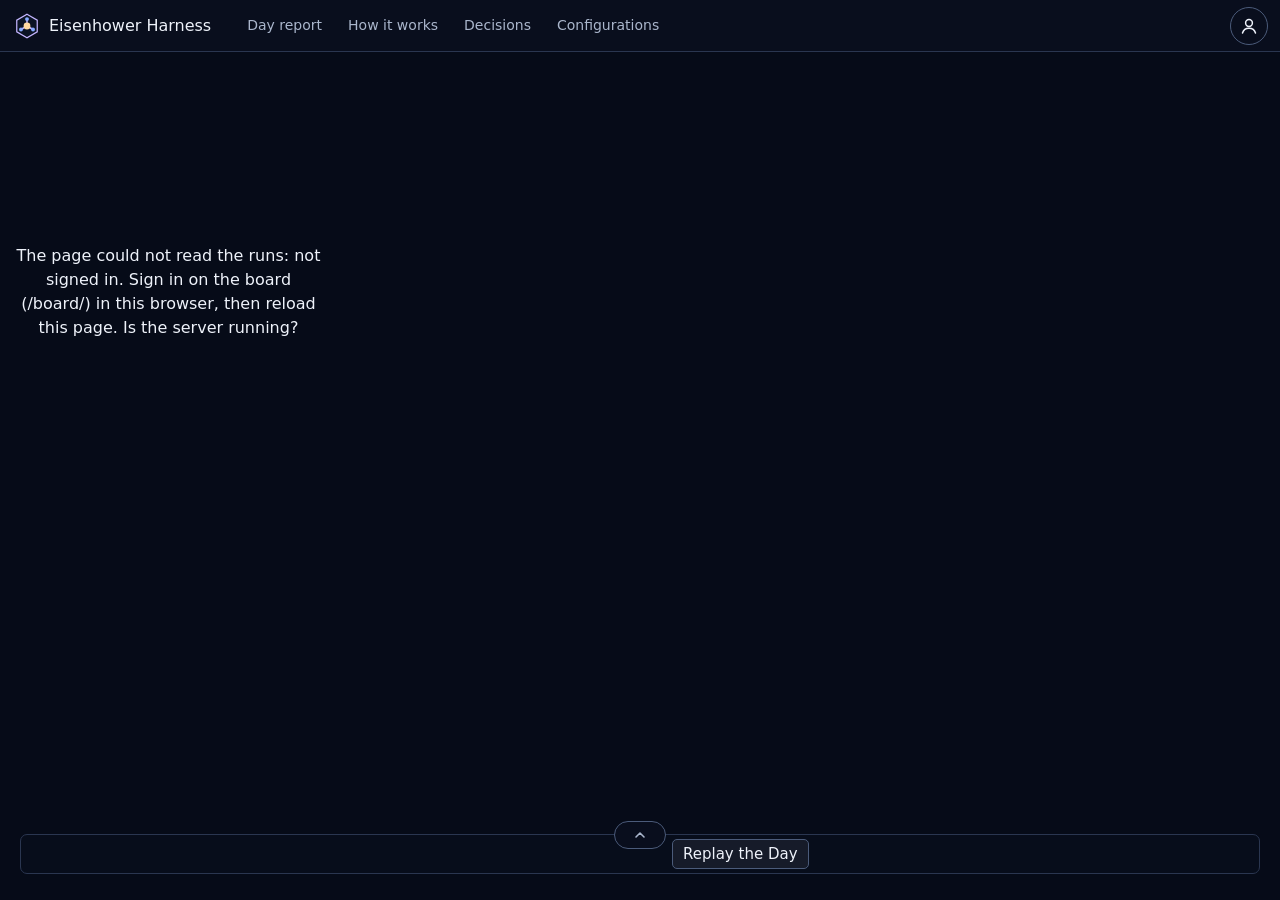
==== commit 2833fcdf: "harness: copy viewer files (D60, T19)" ====
--- a/harness/index.html
+++ b/harness/index.html
@@ -17,7 +17,7 @@
     <li><button class="nv" aria-expanded="false" data-v="report">Day report</button></li>
     <li><button class="nv" aria-expanded="false" data-v="flow">How it works</button></li>
     <li><button class="nv" aria-expanded="false" data-v="decisions">Decisions</button></li>
-    <li><button class="nv" aria-expanded="false" data-v="limits">Limits</button></li>
+    <li><button class="nv" aria-expanded="false" data-v="config">Configurations</button></li>
   </ul></nav>
   <button class="prof" id="prof" type="button" aria-label="Your profile" aria-haspopup="menu" aria-expanded="false"><svg width="20" height="20" viewBox="0 0 20 20" fill="none" stroke="currentColor" stroke-width="1.5" stroke-linecap="round" aria-hidden="true"><circle cx="10" cy="7" r="3.4"/><path d="M3.5 17c.9-3.2 3.4-4.8 6.5-4.8s5.6 1.6 6.5 4.8"/></svg></button>
 </header>
@@ -47,6 +47,7 @@
 
 <script src="harness-remote.js" defer></script>
 <script src="harness-data.js" defer></script>
+<script src="config.js" defer></script>
 <script src="harness.js" defer></script>
 </body>
 </html>
--- a/harness/harness.css
+++ b/harness/harness.css
@@ -993,3 +993,92 @@
 .ghint b{display:block;color:var(--mother);font-weight:600}
 .ghint span{display:block;color:var(--muted)}
 .gw:hover>.ghint,.gw>.greyed:focus-visible+.ghint{display:block}
+
+/* ---------- Configurations page (harness-configurations-plan.md T11; UI spec configurations-page-spec.md, p1 with p2 changes) ---------- */
+:root{--row:rgba(255,255,255,.07);--cfg-w:1000px}
+.pbody.cfg{font-size:14px}
+#panel .cfg-tabs,.cfg-tabs{display:flex;flex-wrap:nowrap;border-bottom:1px solid var(--line-2);margin:12px 0 0;overflow-x:auto;scrollbar-width:none}
+.cfg-tabs button{background:none;border:0;border-bottom:2px solid transparent;padding:6px 14px 6px 0;margin-right:10px;min-height:40px;cursor:pointer;color:var(--muted);text-align:left;display:flex;flex-direction:column;gap:1px}
+.cfg-tabs button:hover{color:var(--ink)}
+.cfg-tabs button[aria-selected=true]{color:var(--ink);border-bottom-color:var(--core)}
+.cfg-tabs button[aria-disabled=true]{color:#7d889d}
+.cfg-tn{font-size:14px;white-space:nowrap}
+.cfg-ts{font-size:12px;color:var(--muted);white-space:nowrap}
+.cfg-p{padding-top:16px}
+.cfg-p:focus{outline:none}
+.cfg-sec{margin-top:22px}.cfg-sec:first-child{margin-top:0}
+.cfg-sec>h3{font:500 16px/1.25 var(--font);margin-bottom:6px}
+.cfg-note{color:var(--muted);font-size:13.5px;margin-top:8px;max-width:72ch}
+.cfg-t{white-space:normal}
+.cfg-t th{text-align:left;padding:6px 10px 6px 0;border-bottom:1px solid var(--line-2)}
+.cfg-t td{text-align:left;padding:8px 10px 8px 0;border-top:1px solid var(--row);white-space:normal;vertical-align:middle}
+.cfg-t th.n,.cfg-t td.n{text-align:right;padding-right:18px}
+.cfg-t tr.muted td{color:var(--muted)}
+.cfg-t tr.sum td{font-weight:600;border-top:1px solid var(--line-2)}
+.cfg-st{display:block;font-size:12.5px;color:var(--muted);font-weight:400}
+.cfg-mode{display:inline-flex;align-items:center;gap:7px;white-space:nowrap}
+.cfg-meter{display:inline-flex;align-items:center;gap:8px}
+.cfg-meter .tr{width:96px;height:8px;border-radius:2px;background:rgba(255,255,255,.08);overflow:hidden}
+.cfg-meter .tr span{display:block;height:100%;background:var(--plan)}
+.cfg-meter.full .tr span{background:var(--warn)}
+.cfg-meter b{font-weight:500;font-variant-numeric:tabular-nums;min-width:30px}
+.cfg-meter .flag{font-size:12.5px;color:var(--warn)}
+.cfg-edit{margin-top:14px}.cfg-edit summary{cursor:pointer;min-height:40px;display:flex;align-items:center;color:var(--ink)}
+.cfg-cards{display:grid;grid-template-columns:repeat(5,minmax(0,1fr));gap:8px;margin-bottom:14px}
+.cfg-card{background:rgba(255,255,255,.03);border:1px solid var(--line-2);border-radius:6px;padding:10px 12px;min-height:64px;cursor:pointer;text-align:left;display:grid;grid-template-columns:auto 1fr;align-items:center;gap:2px 8px;color:var(--muted)}
+.cfg-card b{font:300 24px/1 var(--font);color:var(--ink);grid-column:1/-1}
+.cfg-card svg{grid-row:2}.cfg-card span{grid-row:2;font-size:13px}
+.cfg-card:not(:has(svg)) span{grid-column:1/-1}
+.cfg-card[aria-pressed=true]{border-color:var(--core);background:rgba(255,217,160,.1);color:var(--ink)}
+.cfg-e0{border:1px solid var(--gate);border-radius:6px;padding:12px 16px 14px;background:rgba(243,207,122,.05);margin-top:18px}
+.cfg-e0 h3{font:500 16px/1.25 var(--font)}
+.cfg-e0 p{color:var(--muted);font-size:13.5px;margin-top:2px}
+.cfg-e0 ul{display:grid;grid-template-columns:repeat(2,minmax(0,1fr));gap:2px 24px;margin-top:8px;font-size:13.5px}
+.cfg-e0 li{padding:3px 0 3px 14px;position:relative}
+.cfg-e0 li::before{content:"";position:absolute;left:0;top:11px;width:6px;height:6px;border:1px solid var(--gate);transform:rotate(45deg)}
+.cfg-modes{display:grid;grid-template-columns:repeat(2,minmax(0,1fr));gap:10px 24px;font-size:13.5px;margin-top:18px}
+.cfg-modes dt{font:500 14px/1.3 var(--font)}
+.cfg-modes dd{color:var(--muted)}
+.cfg-modes div{border-top:1px solid var(--row);padding-top:8px}
+.cfg-toolbar{display:flex;flex-wrap:wrap;align-items:center;gap:8px 16px;margin-bottom:10px}
+.cfg-toolbar label{color:var(--muted);font-size:13.5px}
+.cfg-sel{background:var(--ground-2);border:1px solid var(--line-2);border-radius:4px;padding:6px 8px;min-height:38px;color:var(--ink)}
+.cfg-kpis{display:grid;grid-template-columns:auto 1fr;gap:4px 28px;align-items:baseline;margin-bottom:12px}
+.cfg-big{font:300 40px/1 var(--font);letter-spacing:-.02em;font-variant-numeric:tabular-nums}
+.cfg-big small{font-size:16px;color:var(--muted);margin-left:6px;letter-spacing:0}
+.cfg-kcap{font-size:15px}.cfg-kcap b{font-weight:600}.cfg-kcap.reached b{color:var(--bad)}
+.cfg-chartw{position:relative;border:1px solid var(--line);border-radius:6px;padding:8px 8px 4px;background:rgba(11,19,36,.6)}
+#cfg-chart{display:block;width:100%;height:280px}
+#cfg-chart:focus{outline:none}#cfg-chart:focus-visible{outline:2px solid var(--core);outline-offset:2px}
+#cfg-chart text{font:12px var(--text);fill:var(--muted)}#cfg-chart .lbl{font:500 12.5px var(--text)}
+.cfg-ctip{position:absolute;z-index:2;background:#f3f5fa;color:#111724;font-size:13px;padding:5px 8px;border-radius:4px;pointer-events:none;white-space:nowrap;display:none}
+.cfg-legend{font-size:12.5px;color:var(--muted);margin:6px 2px 12px}
+.cfg-kvf{display:grid;grid-template-columns:200px minmax(0,1fr);gap:0 16px;align-items:center}
+.cfg-kvf>dt{color:var(--muted);font-size:13.5px;padding:10px 0;border-top:1px solid var(--row)}
+.cfg-kvf>dd{padding:6px 0;border-top:1px solid var(--row);display:flex;flex-wrap:wrap;align-items:center;gap:6px 12px;font-size:13.5px}
+.cfg-num{width:64px;min-height:36px;background:var(--ground);border:1px solid var(--line-2);border-radius:4px;padding:4px 8px;text-align:right;color:var(--ink);font:inherit}
+.cfg-msg{font-size:13px;color:var(--muted)}
+.cfg-log{font-size:13.5px;border-left:2px solid var(--line-2);padding-left:10px;width:100%}
+.cfg-banner{border:1px solid var(--bad);background:rgba(255,138,124,.08);border-radius:6px;padding:10px 14px;margin:12px 0;font-size:14px}
+.cfg-skel{display:block;height:14px;border-radius:3px;background:rgba(255,255,255,.07);margin:12px 0}
+.cfg-skel.w6{width:60%}.cfg-skel.w8{width:80%}.cfg-skel.w4{width:40%}
+.cfg-empty,.cfg-tbd{border:1px dashed var(--line-2);border-radius:6px;padding:18px 16px;color:var(--muted);font-size:14px}
+.cfg-empty b,.cfg-tbd b{color:var(--ink);font-weight:500}
+@media (max-width:759px){
+  #panel .cfg-tabs{display:grid;grid-template-columns:repeat(3,minmax(0,1fr));gap:0;overflow:visible}
+  .cfg-tabs button{min-height:44px;margin:0;padding:6px 6px;border-bottom-width:2px}
+  .cfg-ts{white-space:normal}
+  .cfg-cards{grid-template-columns:repeat(2,minmax(0,1fr))}
+  .cfg-e0 ul,.cfg-modes{grid-template-columns:1fr}
+  .cfg-kvf{grid-template-columns:1fr}.cfg-kvf>dt{padding:10px 0 0}.cfg-kvf>dd{border-top:0;padding:4px 0 10px}
+  .cfg-kpis{grid-template-columns:1fr}.cfg-big{font-size:34px}
+  #cfg-chart{height:220px}
+  .cfg-sel,.cfg-num,.cfg-edit summary,.cfg-card{min-height:44px}
+  table.cfg-t thead{position:absolute;width:1px;height:1px;overflow:hidden;clip-path:inset(50%)}
+  table.cfg-t tr{display:block;border-top:1px solid var(--line-2);padding:8px 0}
+  table.cfg-t td{display:flex;justify-content:space-between;align-items:center;gap:12px;border:0;padding:3px 0;text-align:right}
+  table.cfg-t td::before{content:attr(data-l);color:var(--muted);text-align:left;font-size:13px}
+  table.cfg-t td.h{display:block;text-align:left;font-weight:500;font-size:14.5px}
+  table.cfg-t td.h::before{content:none}
+}
+.cfg-t td.n a,.cfg-card span{white-space:nowrap}
